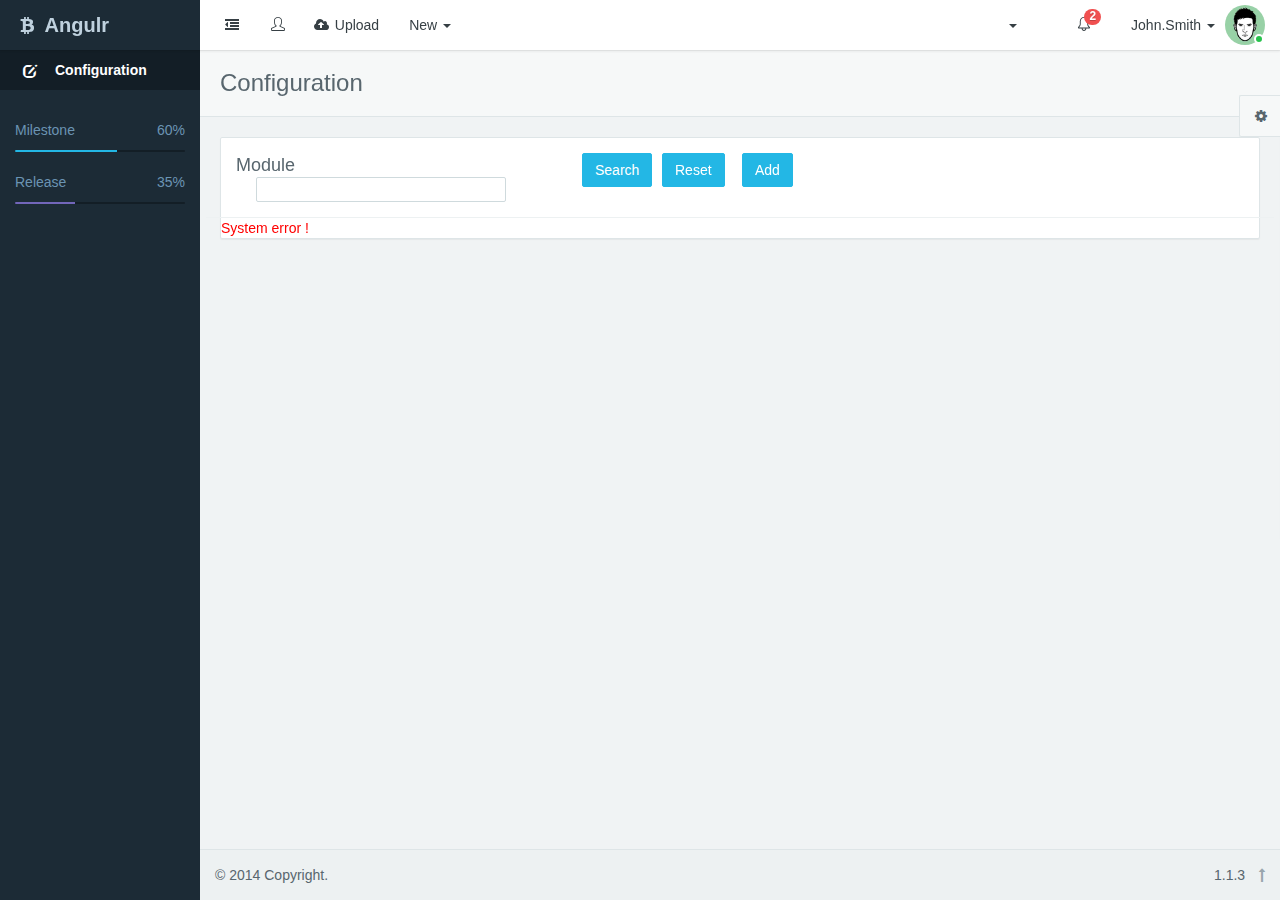
==== src/main/webapp/index.html @ 93724006 "初始化版本" ====
<!DOCTYPE html>
<html lang="en" data-ng-app="app">
<head>
    <meta charset="utf-8">
    <meta name="renderer" content="wekit|ie-comp|ie-stand">
    <meta http-equiv="X-UA-Compatible" content="IE=edge">
    <meta name="viewport" content="width=device-width, initial-scale=1">
    <title>MyApp | Angular Bootstrap SpringMVC</title>
    <link rel="stylesheet" href="css/bootstrap.min.css" media="all"/>
    <link rel="stylesheet" href="css/tm.pagination.css" media="all"/>
    <link rel="stylesheet" href="css/app.css" type="text/css"/>
    <link rel="stylesheet" href="css/simple-line-icons.css" type="text/css"/>
    <link rel="stylesheet" href="css/font-awesome.min.css" type="text/css"/>
</head>
<body>
<div class="app" id="app" ui-view></div>

<!-- router -->
<script src="js/lib/angular.min.js"></script>
<script src="js/lib/angular-ui-router.min.js"></script>
<script src="js/lib/jquery.min.js" type="text/javascript"></script>
<script src="js/lib/tm.pagination.js" type="text/javascript"></script>
<script src="js/lib/bootstrap.min.js" type="text/javascript"></script>
<script src="js/lib/ui-bootstrap-tpls.min.js" type="text/javascript"></script>


<!-- Controller for new OA-->
<script type="text/javascript" src="js/app.js"></script>
<script type="text/javascript" src="js/controller/appController.js"></script>
<script type="text/javascript" src="js/controller/configurationController.js"></script>
<script type="text/javascript" src="js/controller/loginController.js"></script>
</body>


</html>
---- src/main/webapp/css/tm.pagination.css ----
.page-list .pagination {
    float: left;
}

.page-list .pagination span {
    cursor: pointer;
}

.page-list .pagination .separate span {
    cursor: default;
    border-top: none;
    border-bottom: none;
}

.page-list .pagination .separate span:hover {
    background: none;
}

.page-list .page-total {
    float: left;
    margin: 25px 20px;
}

.page-list .page-total input, .page-list .page-total select {
    height: 26px;
    border: 1px solid #ddd;
}

.page-list .page-total input {
    width: 40px;
    padding-left: 3px;
}

.page-list .page-total select {
    width: 50px;
}
---- src/main/webapp/css/app.css ----
html {
  background-color: #f0f3f4;
}
body {
  font-family: "Source Sans Pro", "Helvetica Neue", Helvetica, Arial, sans-serif;
  font-size: 14px;
  color: #58666e;
  background-color: transparent;
  -webkit-font-smoothing: antialiased;
  line-height: 1.42857143;
}
*:focus {
  outline: 0 !important;
}
.h1,
.h2,
.h3,
.h4,
.h5,
.h6 {
  margin: 0;
}
a {
  color: #363f44;
  text-decoration: none;
  cursor: pointer;
}
a:hover,
a:focus {
  color: #141719;
  text-decoration: none;
}
label {
  font-weight: normal;
}
small,
.small {
  font-size: 13px;
}
.badge,
.label {
  font-weight: bold;
  text-shadow: 0 1px 0 rgba(0,0,0,0.2);
}
.badge.bg-light,
.label.bg-light {
  text-shadow: none;
}
.badge {
  background-color: #cfdadd;
}
.badge.up {
  position: relative;
  top: -10px;
  padding: 3px 6px;
  margin-left: -10px;
}
.badge-sm {
  font-size: 85%;
  padding: 2px 5px !important;
}
.label-sm {
  padding-top: 0;
  padding-bottom: 1px;
}
.badge-white {
  background-color: transparent;
  border: 1px solid rgba(255,255,255,0.35);
  padding: 2px 6px;
}
.badge-empty {
  background-color: transparent;
  border: 1px solid rgba(0,0,0,0.15);
  color: inherit;
}
blockquote {
  border-color: #dee5e7;
}
.caret-white {
  border-top-color: #fff;
  border-top-color: rgba(255,255,255,0.65);
}
a:hover .caret-white {
  border-top-color: #fff;
}
.thumbnail {
  border-color: #dee5e7;
}
.progress {
  background-color: #edf1f2;
}
.progress-xxs {
  height: 2px;
}
.progress-xs {
  height: 6px;
}
.progress-sm {
  height: 12px;
}
.progress-sm .progress-bar {
  font-size: 10px;
  line-height: 1em;
}
.progress,
.progress-bar {
  -webkit-box-shadow: none;
  box-shadow: none;
}
.progress-bar-primary {
  background-color: #7266ba;
}
.progress-bar-info {
  background-color: #23b7e5;
}
.progress-bar-success {
  background-color: #27c24c;
}
.progress-bar-warning {
  background-color: #fad733;
}
.progress-bar-danger {
  background-color: #f05050;
}
.progress-bar-black {
  background-color: #1c2b36;
}
.progress-bar-white {
  background-color: #fff;
}
.accordion-group,
.accordion-inner {
  border-color: #dee5e7;
  border-radius: 2px;
}
.alert {
  font-size: 13px;
  box-shadow: inset 0 1px 0 rgba(255,255,255,0.2);
}
.alert .close i {
  font-size: 12px;
  font-weight: normal;
  display: block;
}
.form-control {
  border-color: #cfdadd;
  border-radius: 2px;
}
.form-control,
.form-control:focus {
  -webkit-box-shadow: none;
  box-shadow: none;
}
.form-control:focus {
  border-color: #23b7e5;
}
.form-control-spin {
  position: absolute;
  z-index: 2;
  right: 10px;
  top: 50%;
  margin-top: -7px;
}
.input-lg {
  height: 45px;
}
.input-group-addon {
  border-color: #cfdadd;
  background-color: #edf1f2;
}
.list-group {
  border-radius: 2px;
}
.list-group.no-radius .list-group-item {
  border-radius: 0 !important;
}
.list-group.no-borders .list-group-item {
  border: none;
}
.list-group.no-border .list-group-item {
  border-width: 1px 0;
}
.list-group.no-bg .list-group-item {
  background-color: transparent;
}
.list-group-item {
  border-color: #e7ecee;
  padding-right: 15px;
}
a.list-group-item:hover,
a.list-group-item:focus {
  background-color: #f6f8f8;
}
.list-group-item.media {
  margin-top: 0;
}
.list-group-item.active {
  color: #fff;
  border-color: #23b7e5 !important;
  background-color: #23b7e5 !important;
}
.list-group-item.active .text-muted {
  color: #ace4f5 !important;
}
.list-group-item.active a {
  color: #fff;
}
.list-group-item.select {
  background-color: #f3f6f6;
}
.list-group-alt .list-group-item:nth-child(2n+2) {
  background-color: rgba(0,0,0,0.02) !important;
}
.list-group-lg .list-group-item {
  padding-top: 15px;
  padding-bottom: 15px;
}
.list-group-sm .list-group-item {
  padding: 6px 10px;
}
.list-group-sp .list-group-item {
  margin-bottom: 5px;
  border-radius: 3px;
}
.list-group-item > .badge {
  margin-right: 0;
}
.list-group-item > .fa-chevron-right {
  float: right;
  margin-top: 4px;
  margin-right: -5px;
}
.list-group-item > .fa-chevron-right + .badge {
  margin-right: 5px;
}
.nav-pills.no-radius > li > a {
  border-radius: 0;
}
.nav-pills > li.active > a {
  color: #fff !important;
  background-color: #23b7e5;
}
.nav-pills > li.active > a:hover,
.nav-pills > li.active > a:active {
  background-color: #19a9d5;
}
.nav > li > a:hover,
.nav > li > a:focus {
  background-color: #f6f8f8;
}
.nav.nav-lg > li > a {
  padding: 20px 20px;
}
.nav.nav-md > li > a {
  padding: 15px 15px;
}
.nav.nav-sm > li > a {
  padding: 8px 12px;
}
.nav.nav-xs > li > a {
  padding: 6px 10px;
}
.nav .open > a,
.nav .open > a:hover,
.nav .open > a:focus {
  background-color: #f6f8f8;
}
.nav-tabs {
  border-color: #dee5e7;
}
.nav-tabs > li > a {
  border-radius: 2px 2px 0 0;
  border-bottom-color: #dee5e7;
}
.nav-tabs > li:hover > a,
.nav-tabs > li.active > a,
.nav-tabs > li.active > a:hover {
  border-color: #dee5e7;
}
.nav-tabs > li.active > a {
  border-bottom-color: #fff !important;
}
.nav-tabs-alt .nav-tabs.nav-justified > li {
  display: table-cell;
  width: 1%;
}
.nav-tabs-alt .nav-tabs > li > a {
  border-radius: 0;
  border-color: transparent !important;
  background: transparent !important;
  border-bottom-color: #dee5e7 !important;
}
.nav-tabs-alt .nav-tabs > li.active > a {
  border-bottom-color: #23b7e5 !important;
}
.tab-container {
  margin-bottom: 15px;
}
.tab-container .tab-content {
  padding: 15px;
  background-color: #fff;
  border: 1px solid #dee5e7;
  border-top-width: 0;
  border-radius: 0 0 2px 2px;
}
.pagination > li > a {
  border-color: #dee5e7;
}
.pagination > li > a:hover,
.pagination > li > a:focus {
  border-color: #dee5e7;
  background-color: #edf1f2;
}
.panel {
  border-radius: 2px;
}
.panel .accordion-toggle {
  font-size: 14px;
  display: block;
  cursor: pointer;
}
.panel .list-group-item {
  border-color: #edf1f2;
}
.panel.no-borders {
  border-width: 0;
}
.panel.no-borders .panel-heading,
.panel.no-borders .panel-footer {
  border-width: 0;
}
.panel-heading {
  border-radius: 2px 2px 0 0;
}
.panel-default .panel-heading {
  background-color: #f6f8f8;
}
.panel-heading.no-border {
  margin: -1px -1px 0 -1px;
  border: none;
}
.panel-heading .nav {
  margin: -10px -15px;
}
.panel-heading .list-group {
  background: transparent;
}
.panel-footer {
  border-color: #edf1f2;
  border-radius: 0 0 2px 2px;
  background-color: #fff;
}
.panel-default {
  border-color: #dee5e7;
}
.panel-default > .panel-heading,
.panel-default > .panel-footer {
  border-color: #edf1f2;
}
.panel-group .panel-heading + .panel-collapse .panel-body {
  border-top: 1px solid #eaedef;
}
.table > tbody > tr > td,
.table > tfoot > tr > td {
  padding: 8px 15px;
  border-top: 1px solid #eaeff0;
}
.table > thead > tr > th {
  padding: 8px 15px;
  border-bottom: 1px solid #eaeff0;
}
.table-bordered {
  border-color: #eaeff0;
}
.table-bordered > tbody > tr > td {
  border-color: #eaeff0;
}
.table-bordered > thead > tr > th {
  border-color: #eaeff0;
}
.table-striped > tbody > tr:nth-child(odd) > td,
.table-striped > tbody > tr:nth-child(odd) > th {
  background-color: #fafbfc;
}
.table-striped > thead > th {
  background-color: #fafbfc;
  border-right: 1px solid #eaeff0;
}
.table-striped > thead > th:last-child {
  border-right: none;
}
.well,
pre {
  background-color: #edf1f2;
  border-color: #dee5e7;
}
.dropdown-menu {
  border-radius: 2px;
  -webkit-box-shadow: 0 2px 6px rgba(0,0,0,0.1);
  box-shadow: 0 2px 6px rgba(0,0,0,0.1);
  border: 1px solid #dee5e7;
  border: 1px solid rgba(0,0,0,0.1);
}
.dropdown-menu.pull-left {
  left: 100%;
}
.dropdown-menu > .panel {
  border: none;
  margin: -5px 0;
}
.dropdown-menu > li > a {
  padding: 5px 15px;
}
.dropdown-menu > li > a:hover,
.dropdown-menu > li > a:focus,
.dropdown-menu > .active > a,
.dropdown-menu > .active > a:hover,
.dropdown-menu > .active > a:focus {
  background-image: none;
  filter: none;
  background-color: #edf1f2 !important;
  color: #141719;
}
.dropdown-header {
  padding: 5px 15px;
}
.dropdown-submenu {
  position: relative;
}
.dropdown-submenu:hover > a,
.dropdown-submenu:focus > a {
  background-color: #edf1f2 !important;
  color: #58666e;
}
.dropdown-submenu:hover > .dropdown-menu,
.dropdown-submenu:focus > .dropdown-menu {
  display: block;
}
.dropdown-submenu.pull-left {
  float: none !important;
}
.dropdown-submenu.pull-left > .dropdown-menu {
  left: -100%;
  margin-left: 10px;
}
.dropdown-submenu .dropdown-menu {
  left: 100%;
  top: 0;
  margin-top: -6px;
  margin-left: -1px;
}
.dropup .dropdown-submenu > .dropdown-menu {
  top: auto;
  bottom: 0;
}
.btn-group > .btn {
  margin-left: -1px;
}
.col-lg-2-4 {
  position: relative;
  min-height: 1px;
  padding-left: 15px;
  padding-right: 15px;
}
.col-0 {
  clear: left;
}
.row.no-gutter {
  margin-left: 0;
  margin-right: 0;
}
.no-gutter [class*="col"] {
  padding: 0;
}
.row-sm {
  margin-left: -10px;
  margin-right: -10px;
}
.row-sm > div {
  padding-left: 10px;
  padding-right: 10px;
}
.modal-backdrop {
  background-color: #3a3f51;
}
.modal-backdrop.in {
  opacity: 0.8;
  filter: alpha(opacity=80);
}
.modal-over {
  left: 0;
  right: 0;
  top: 0;
  bottom: 0;
  position: fixed;
}
.modal-center {
  position: absolute;
  left: 50%;
  top: 50%;
}
html,
body {
  width: 100%;
  height: 100%;
}
body {
  overflow-x: hidden;
}
.app {
  height: auto;
  min-height: 100%;
  width: 100%;
  position: relative;
}
.app-header-fixed {
  padding-top: 50px;
}
.app-header-fixed .app-header {
  position: fixed;
  left: 0;
  top: 0;
  right: 0;
}
.app-header {
  z-index: 1025;
  border-radius: 0;
}
.app-aside {
  position: relative;
  float: left;
}
.app-aside:before {
  content: "";
  position: fixed;
  width: inherit;
  top: 0;
  bottom: 0;
  z-index: -1;
  background-color: inherit;
  border: inherit;
}
.app-aside-right {
  padding-bottom: 50px;
}
.app-content {
  height: 100%;
}
.app-content:before,
.app-content:after {
  content: " ";
  display: table;
}
.app-content:after {
  clear: both;
}
.app-content-full {
  position: absolute;
  left: 0;
  right: 0;
  top: 50px;
  bottom: 50px;
  height: auto;
  overflow-y: auto;
  -webkit-overflow-scrolling: touch;
}
.app-content-full .app-content-body {
  padding-bottom: 0;
}
.app-content-body {
  padding-bottom: 50px;
  float: left;
  width: 100%;
}
.app-footer {
  position: absolute;
  bottom: 0;
  left: 0;
  right: 0;
  z-index: 1005;
}
.hbox {
  display: table;
  table-layout: fixed;
  border-spacing: 0;
  width: 100%;
  height: 100%;
}
.hbox .col {
  display: table-cell;
  vertical-align: top;
  height: 100%;
  float: none;
}
.v-middle {
  vertical-align: middle !important;
}
.v-top {
  vertical-align: top !important;
}
.v-bottom {
  vertical-align: bottom !important;
}
.vbox {
  display: table;
  border-spacing: 0;
  position: relative;
  width: 100%;
  height: 100%;
  min-height: 240px;
}
.vbox .row-row {
  display: table-row;
  height: 100%;
}
.vbox .row-row .cell {
  position: relative;
  height: 100%;
  width: 100%;
  -webkit-overflow-scrolling: touch;
  overflow: auto;
}
.ie .vbox .row-row .cell {
  display: table-cell;
}
.vbox .row-row .cell .cell-inner {
  position: absolute;
  top: 0;
  bottom: 0;
  left: 0;
  right: 0;
}
.navbar {
  border-width: 0;
  border-radius: 0;
  margin: 0;
}
.navbar .navbar-form-sm {
  margin-top: 10px;
  margin-bottom: 10px;
}
.navbar-md {
  min-height: 60px;
}
.navbar-md .navbar-btn {
  margin-top: 13px;
}
.navbar-md .navbar-form {
  margin-top: 15px;
}
.navbar-md .navbar-nav > li > a {
  padding-top: 20px;
  padding-bottom: 20px;
}
.navbar-md .navbar-brand {
  line-height: 60px;
}
.navbar-header > button {
  text-decoration: none;
  line-height: 30px;
  font-size: 16px;
  padding: 10px 17px;
  border: none;
  background-color: transparent;
}
.navbar-brand {
  float: none;
  text-align: center;
  font-size: 20px;
  font-weight: 700;
  height: auto;
  line-height: 50px;
  display: inline-block;
  padding: 0 20px;
}
.navbar-brand:hover {
  text-decoration: none;
}
.navbar-brand img {
  max-height: 20px;
  margin-top: -4px;
  vertical-align: middle;
}
@media (min-width: 768px) {
  body.container {
    -webkit-box-shadow: 0 3px 60px rgba(0,0,0,0.3);
    box-shadow: 0 3px 60px rgba(0,0,0,0.3);
    border-left: 1px solid #c1ced2;
    border-right: 1px solid #c1ced2;
  }
  .app-aside,
  .navbar-header {
    width: 200px;
  }
  .app-content,
  .app-footer {
    margin-left: 200px;
  }
  .app-aside-right {
    position: absolute;
    top: 50px;
    bottom: 0;
    right: 0;
    z-index: 1000;
  }
  .visible-folded {
    display: none;
  }
  .app-aside-folded .hidden-folded {
    display: none !important;
  }
  .app-aside-folded .visible-folded {
    display: inherit;
  }
  .app-aside-folded .text-center-folded {
    text-align: center;
  }
  .app-aside-folded .pull-none-folded {
    float: none !important;
  }
  .app-aside-folded .w-auto-folded {
    width: auto;
  }
  .app-aside-folded .app-aside,
  .app-aside-folded .navbar-header {
    width: 60px;
  }
  .app-aside-folded .app-content,
  .app-aside-folded .app-footer {
    margin-left: 60px;
  }
  .app-aside-folded .app-header .navbar-brand {
    display: block;
    padding: 0;
  }
  .app-aside-fixed .app-header .navbar-header {
    position: fixed;
  }
  .app-aside-fixed .app-header .navbar-collapse {
    padding-left: 200px;
  }
  .app-aside-fixed .aside-wrap {
    position: fixed;
    overflow: hidden;
    top: 50px;
    left: 0;
    bottom: 0;
    width: 200px;
    z-index: 1000;
  }
  .app-aside-fixed .aside-wrap .navi-wrap {
    width: 217px;
    position: relative;
    height: 100%;
    overflow-x: hidden;
    overflow-y: scroll;
    -webkit-overflow-scrolling: touch;
  }
  .app-aside-fixed .aside-wrap .navi-wrap::-webkit-scrollbar {
    -webkit-appearance: none;
  }
  .app-aside-fixed .aside-wrap .navi-wrap::-webkit-scrollbar:vertical {
    width: 17px;
  }
  .smart .app-aside-fixed .aside-wrap .navi-wrap {
    width: 200px;
  }
  .app-aside-fixed.app-aside-folded .app-header .navbar-collapse {
    padding-left: 60px;
  }
  .app-aside-fixed.app-aside-folded .aside-wrap {
    width: 60px;
  }
  .app-aside-fixed.app-aside-folded .aside-wrap .navi-wrap {
    width: 77px;
  }
  .smart .app-aside-fixed.app-aside-folded .aside-wrap .navi-wrap {
    width: 60px;
  }
  .bg-auto:before {
    content: "";
    position: absolute;
    width: inherit;
    top: 0;
    bottom: 0;
    z-index: -2;
    background-color: inherit;
    border: inherit;
  }
  .bg-auto.bg-auto-left:before {
    left: 200px;
  }
  .app-aside-folded .bg-auto.bg-auto-left:before {
    left: 60px;
  }
  .bg-auto.bg-auto-right:before {
    right: 0;
  }
  .col.show {
    display: table-cell !important;
  }
}
@media (min-width: 768px) and (max-width: 991px) {
  .hbox-auto-sm {
    display: block;
  }
  .hbox-auto-sm > .col {
    width: auto;
    height: auto;
    display: block;
  }
  .hbox-auto-sm > .col.show {
    display: block !important;
  }
}
@media (max-width: 767px) {
  .app-aside {
    float: none;
  }
  .hbox-auto-xs {
    display: block;
  }
  .hbox-auto-xs > .col {
    width: auto;
    height: auto;
    display: block;
  }
  .navbar-nav {
    margin-top: 0;
    margin-bottom: 0;
  }
  .navbar-nav > li > a {
    box-shadow: 0 -1px 0 rgba(0,0,0,0.1);
  }
  .navbar-nav > li > a .up {
    top: 0;
  }
  .navbar-nav > li > a .avatar {
    width: 30px;
    margin-top: -5px;
  }
  .navbar-nav .open .dropdown-menu {
    background-color: #fff;
  }
  .navbar-form {
    box-shadow: 0 -1px 0 rgba(0,0,0,0.1);
    margin-top: 0 !important;
    margin-bottom: 0 !important;
  }
  .navbar-form .form-group {
    margin-bottom: 0;
  }
}
.nav-sub {
  opacity: 0;
  height: 0;
  overflow: hidden;
  margin-left: -20px;
  -webkit-transition: all .2s ease-in-out 0s;
  transition: all .2s ease-in-out 0s;
}
.active .nav-sub,
.app-aside-folded li:hover .nav-sub,
.app-aside-folded li:focus .nav-sub,
.app-aside-folded li:active .nav-sub {
  opacity: 1;
  margin-left: 0;
  height: auto !important;
  overflow: auto;
}
.nav-sub-header {
  display: none !important;
}
.nav-sub-header a {
  padding: 15px 20px;
}
.navi ul.nav li {
  display: block;
  position: relative;
}
.navi ul.nav li li a {
  padding-left: 55px;
}
.navi ul.nav li a {
  font-weight: normal;
  text-transform: none;
  display: block;
  padding: 10px 20px;
  position: relative;
  -webkit-transition: background-color .2s ease-in-out 0s;
  transition: background-color .2s ease-in-out 0s;
}
.navi ul.nav li a .badge,
.navi ul.nav li a .label {
  font-size: 11px;
  padding: 2px 5px;
  margin-top: 2px;
}
.navi ul.nav li a > i {
  margin: -10px -10px;
  line-height: 40px;
  width: 40px;
  float: left;
  margin-right: 5px;
  text-align: center;
  position: relative;
  overflow: hidden;
}
.navi ul.nav li a > i:before {
  position: relative;
  z-index: 2;
}
@media (min-width: 768px) {
  .app-aside-folded .nav-sub-header {
    display: block !important;
  }
  .app-aside-folded .nav-sub-header a {
    padding: 15px 20px !important;
  }
  .app-aside-folded .navi > ul > li > a {
    position: relative;
    padding: 0;
    font-size: 11px;
    text-align: center;
    height: 50px;
    border: none;
  }
  .app-aside-folded .navi > ul > li > a span {
    display: none;
  }
  .app-aside-folded .navi > ul > li > a span.pull-right {
    display: none !important;
  }
  .app-aside-folded .navi > ul > li > a i {
    width: auto;
    float: none;
    display: block;
    font-size: 16px;
    margin: 0;
    line-height: 50px;
    border: none !important;
    -webkit-transition: margin-top 0.2s;
    transition: margin-top 0.2s;
  }
  .app-aside-folded .navi > ul > li > a i b {
    left: 0 !important;
  }
  .app-aside-folded .navi > ul > li > a .badge,
  .app-aside-folded .navi > ul > li > a .label {
    position: absolute;
    right: 12px;
    top: 8px;
    z-index: 3;
  }
  .app-aside-folded .navi > ul ul {
    height: 0 !important;
    position: absolute;
    left: 100%;
    top: 0 !important;
    z-index: 1050;
    width: 200px;
    -webkit-box-shadow: 0 2px 6px rgba(0,0,0,0.1);
    box-shadow: 0 2px 6px rgba(0,0,0,0.1);
  }
  .app-aside-folded .navi li li a {
    padding-left: 20px !important;
  }
  .app-aside-folded.app-aside-fixed .app-aside > ul.nav {
    z-index: 1010;
    opacity: 1;
    height: auto;
    overflow: visible;
    overflow-y: auto;
    display: block;
    width: 260px;
    left: 80px;
    position: fixed;
    -webkit-overflow-scrolling: touch;
  }
  .app-aside-folded.app-aside-fixed .app-aside > ul.nav:before {
    content: "";
    width: 60px;
    height: 50px;
    position: absolute;
    left: -60px;
    top: 0;
  }
  .app-aside-folded.app-aside-fixed .app-aside > ul.nav a {
    padding-left: 20px !important;
    padding-right: 20px !important;
  }
}
@media (max-width: 767px) {
  .app {
    overflow-x: hidden;
  }
  .app-content {
    -webkit-transition: -webkit-transform 0.2s ease;
    -moz-transition: -moz-transform 0.2s ease;
    -o-transition: -o-transform 0.2s ease;
    transition: transform 0.2s ease;
  }
  .off-screen {
    position: absolute;
    top: 50px;
    bottom: 0;
    width: 75%;
    display: block !important;
    visibility: visible;
    overflow-x: hidden;
    overflow-y: auto;
    -webkit-overflow-scrolling: touch;
    z-index: 1010;
  }
  .off-screen + * {
    background-color: #f0f3f4;
    -webkit-transition: -webkit-transform 0.2s ease;
    -moz-transition: -moz-transform 0.2s ease;
    -o-transition: -o-transform 0.2s ease;
    transition: transform 0.2s ease;
    -webkit-backface-visibility: hidden;
    -moz-backface-visibility: hidden;
    backface-visibility: hidden;
    -webkit-transform: translate3d(75%,0px,0px);
    transform: translate3d(75%,0px,0px);
    overflow: hidden;
    position: absolute;
    width: 100%;
    top: 0;
    bottom: 0;
    left: 0;
    right: 0;
    z-index: 1015;
    padding-top: 50px;
  }
  .off-screen + * .off-screen-toggle {
    display: block !important;
    position: absolute;
    left: 0;
    right: 0;
    top: 0;
    bottom: 0;
    z-index: 1020;
  }
  .off-screen.pull-right {
    right: 0;
  }
  .off-screen.pull-right + * {
    -webkit-transform: translate3d(-75%,0px,0px);
    transform: translate3d(-75%,0px,0px);
  }
}
.arrow {
  border-width: 9px;
  z-index: 10;
}
.arrow,
.arrow:after {
  position: absolute;
  display: block;
  width: 0;
  height: 0;
  border-color: transparent;
  border-style: solid;
}
.arrow:after {
  border-width: 8px;
  content: "";
}
.arrow.top {
  left: 50%;
  margin-left: -9px;
  border-top-width: 0;
  border-bottom-color: rgba(0,0,0,0.1);
  top: -9px;
}
.arrow.top:after {
  top: 1px;
  margin-left: -8px;
  border-top-width: 0;
  border-bottom-color: #fff;
}
.arrow.top.arrow-primary:after {
  border-bottom-color: #7266ba;
}
.arrow.top.arrow-info:after {
  border-bottom-color: #23b7e5;
}
.arrow.top.arrow-success:after {
  border-bottom-color: #27c24c;
}
.arrow.top.arrow-danger:after {
  border-bottom-color: #f05050;
}
.arrow.top.arrow-warning:after {
  border-bottom-color: #fad733;
}
.arrow.top.arrow-light:after {
  border-bottom-color: #edf1f2;
}
.arrow.top.arrow-dark:after {
  border-bottom-color: #3a3f51;
}
.arrow.top.arrow-black:after {
  border-bottom-color: #1c2b36;
}
.arrow.right {
  top: 50%;
  right: -9px;
  margin-top: -9px;
  border-right-width: 0;
  border-left-color: rgba(0,0,0,0.1);
}
.arrow.right:after {
  right: 1px;
  bottom: -8px;
  border-right-width: 0;
  border-left-color: #fff;
}
.arrow.right.arrow-primary:after {
  border-left-color: #7266ba;
}
.arrow.right.arrow-info:after {
  border-left-color: #23b7e5;
}
.arrow.right.arrow-success:after {
  border-left-color: #27c24c;
}
.arrow.right.arrow-danger:after {
  border-left-color: #f05050;
}
.arrow.right.arrow-warning:after {
  border-left-color: #fad733;
}
.arrow.right.arrow-light:after {
  border-left-color: #edf1f2;
}
.arrow.right.arrow-dark:after {
  border-left-color: #3a3f51;
}
.arrow.right.arrow-black:after {
  border-left-color: #1c2b36;
}
.arrow.bottom {
  left: 50%;
  bottom: -9px;
  margin-left: -9px;
  border-bottom-width: 0;
  border-top-color: rgba(0,0,0,0.1);
}
.arrow.bottom:after {
  bottom: 1px;
  margin-left: -8px;
  border-bottom-width: 0;
  border-top-color: #fff;
}
.arrow.bottom.arrow-primary:after {
  border-top-color: #7266ba;
}
.arrow.bottom.arrow-info:after {
  border-top-color: #23b7e5;
}
.arrow.bottom.arrow-success:after {
  border-top-color: #27c24c;
}
.arrow.bottom.arrow-danger:after {
  border-top-color: #f05050;
}
.arrow.bottom.arrow-warning:after {
  border-top-color: #fad733;
}
.arrow.bottom.arrow-light:after {
  border-top-color: #edf1f2;
}
.arrow.bottom.arrow-dark:after {
  border-top-color: #3a3f51;
}
.arrow.bottom.arrow-black:after {
  border-top-color: #1c2b36;
}
.arrow.left {
  top: 50%;
  left: -9px;
  margin-top: -9px;
  border-left-width: 0;
  border-right-color: rgba(0,0,0,0.1);
}
.arrow.left:after {
  left: 1px;
  bottom: -8px;
  border-left-width: 0;
  border-right-color: #fff;
}
.arrow.left.arrow-primary:after {
  border-right-color: #7266ba;
}
.arrow.left.arrow-info:after {
  border-right-color: #23b7e5;
}
.arrow.left.arrow-success:after {
  border-right-color: #27c24c;
}
.arrow.left.arrow-danger:after {
  border-right-color: #f05050;
}
.arrow.left.arrow-warning:after {
  border-right-color: #fad733;
}
.arrow.left.arrow-light:after {
  border-right-color: #edf1f2;
}
.arrow.left.arrow-dark:after {
  border-right-color: #3a3f51;
}
.arrow.left.arrow-black:after {
  border-right-color: #1c2b36;
}
.arrow.pull-left {
  left: 19px;
}
.arrow.pull-right {
  left: auto;
  right: 19px;
}
.arrow.pull-up {
  top: 19px;
}
.arrow.pull-down {
  top: auto;
  bottom: 19px;
}
.btn {
  font-weight: 500;
  border-radius: 2px;
  outline: 0 !important;
}
.btn-link {
  color: #58666e;
}
.btn-link.active {
  webkit-box-shadow: none;
  box-shadow: none;
}
.btn-default {
  color: #58666e !important;
  background-color: #fcfdfd;
  border-color: #dee5e7;
  background-color: #fff;
  border-bottom-color: #d8e1e3;
  -webkit-box-shadow: 0 1px 1px rgba(90,90,90,0.1);
  box-shadow: 0 1px 1px rgba(90,90,90,0.1);
}
.btn-default:hover,
.btn-default:focus,
.btn-default:active,
.btn-default.active,
.open .dropdown-toggle.btn-default {
  color: #58666e !important;
  background-color: #edf1f2;
  border-color: #c7d3d6;
}
.btn-default:active,
.btn-default.active,
.open .dropdown-toggle.btn-default {
  background-image: none;
}
.btn-default.disabled,
.btn-default.disabled:hover,
.btn-default.disabled:focus,
.btn-default.disabled:active,
.btn-default.disabled.active,
.btn-default[disabled],
.btn-default[disabled]:hover,
.btn-default[disabled]:focus,
.btn-default[disabled]:active,
.btn-default[disabled].active,
fieldset[disabled] .btn-default,
fieldset[disabled] .btn-default:hover,
fieldset[disabled] .btn-default:focus,
fieldset[disabled] .btn-default:active,
fieldset[disabled] .btn-default.active {
  background-color: #fcfdfd;
  border-color: #dee5e7;
}
.btn-default.btn-bg {
  border-color: rgba(0,0,0,0.1);
  background-clip: padding-box;
}
.btn-primary {
  color: #fff !important;
  background-color: #7266ba;
  border-color: #7266ba;
}
.btn-primary:hover,
.btn-primary:focus,
.btn-primary:active,
.btn-primary.active,
.open .dropdown-toggle.btn-primary {
  color: #fff !important;
  background-color: #6254b2;
  border-color: #5a4daa;
}
.btn-primary:active,
.btn-primary.active,
.open .dropdown-toggle.btn-primary {
  background-image: none;
}
.btn-primary.disabled,
.btn-primary.disabled:hover,
.btn-primary.disabled:focus,
.btn-primary.disabled:active,
.btn-primary.disabled.active,
.btn-primary[disabled],
.btn-primary[disabled]:hover,
.btn-primary[disabled]:focus,
.btn-primary[disabled]:active,
.btn-primary[disabled].active,
fieldset[disabled] .btn-primary,
fieldset[disabled] .btn-primary:hover,
fieldset[disabled] .btn-primary:focus,
fieldset[disabled] .btn-primary:active,
fieldset[disabled] .btn-primary.active {
  background-color: #7266ba;
  border-color: #7266ba;
}
.btn-success {
  color: #fff !important;
  background-color: #27c24c;
  border-color: #27c24c;
}
.btn-success:hover,
.btn-success:focus,
.btn-success:active,
.btn-success.active,
.open .dropdown-toggle.btn-success {
  color: #fff !important;
  background-color: #23ad44;
  border-color: #20a03f;
}
.btn-success:active,
.btn-success.active,
.open .dropdown-toggle.btn-success {
  background-image: none;
}
.btn-success.disabled,
.btn-success.disabled:hover,
.btn-success.disabled:focus,
.btn-success.disabled:active,
.btn-success.disabled.active,
.btn-success[disabled],
.btn-success[disabled]:hover,
.btn-success[disabled]:focus,
.btn-success[disabled]:active,
.btn-success[disabled].active,
fieldset[disabled] .btn-success,
fieldset[disabled] .btn-success:hover,
fieldset[disabled] .btn-success:focus,
fieldset[disabled] .btn-success:active,
fieldset[disabled] .btn-success.active {
  background-color: #27c24c;
  border-color: #27c24c;
}
.btn-info {
  color: #fff !important;
  background-color: #23b7e5;
  border-color: #23b7e5;
}
.btn-info:hover,
.btn-info:focus,
.btn-info:active,
.btn-info.active,
.open .dropdown-toggle.btn-info {
  color: #fff !important;
  background-color: #19a9d5;
  border-color: #189ec8;
}
.btn-info:active,
.btn-info.active,
.open .dropdown-toggle.btn-info {
  background-image: none;
}
.btn-info.disabled,
.btn-info.disabled:hover,
.btn-info.disabled:focus,
.btn-info.disabled:active,
.btn-info.disabled.active,
.btn-info[disabled],
.btn-info[disabled]:hover,
.btn-info[disabled]:focus,
.btn-info[disabled]:active,
.btn-info[disabled].active,
fieldset[disabled] .btn-info,
fieldset[disabled] .btn-info:hover,
fieldset[disabled] .btn-info:focus,
fieldset[disabled] .btn-info:active,
fieldset[disabled] .btn-info.active {
  background-color: #23b7e5;
  border-color: #23b7e5;
}
.btn-warning {
  color: #fff !important;
  background-color: #fad733;
  border-color: #fad733;
}
.btn-warning:hover,
.btn-warning:focus,
.btn-warning:active,
.btn-warning.active,
.open .dropdown-toggle.btn-warning {
  color: #fff !important;
  background-color: #f9d21a;
  border-color: #f9cf0b;
}
.btn-warning:active,
.btn-warning.active,
.open .dropdown-toggle.btn-warning {
  background-image: none;
}
.btn-warning.disabled,
.btn-warning.disabled:hover,
.btn-warning.disabled:focus,
.btn-warning.disabled:active,
.btn-warning.disabled.active,
.btn-warning[disabled],
.btn-warning[disabled]:hover,
.btn-warning[disabled]:focus,
.btn-warning[disabled]:active,
.btn-warning[disabled].active,
fieldset[disabled] .btn-warning,
fieldset[disabled] .btn-warning:hover,
fieldset[disabled] .btn-warning:focus,
fieldset[disabled] .btn-warning:active,
fieldset[disabled] .btn-warning.active {
  background-color: #fad733;
  border-color: #fad733;
}
.btn-danger {
  color: #fff !important;
  background-color: #f05050;
  border-color: #f05050;
}
.btn-danger:hover,
.btn-danger:focus,
.btn-danger:active,
.btn-danger.active,
.open .dropdown-toggle.btn-danger {
  color: #fff !important;
  background-color: #ee3939;
  border-color: #ed2a2a;
}
.btn-danger:active,
.btn-danger.active,
.open .dropdown-toggle.btn-danger {
  background-image: none;
}
.btn-danger.disabled,
.btn-danger.disabled:hover,
.btn-danger.disabled:focus,
.btn-danger.disabled:active,
.btn-danger.disabled.active,
.btn-danger[disabled],
.btn-danger[disabled]:hover,
.btn-danger[disabled]:focus,
.btn-danger[disabled]:active,
.btn-danger[disabled].active,
fieldset[disabled] .btn-danger,
fieldset[disabled] .btn-danger:hover,
fieldset[disabled] .btn-danger:focus,
fieldset[disabled] .btn-danger:active,
fieldset[disabled] .btn-danger.active {
  background-color: #f05050;
  border-color: #f05050;
}
.btn-dark {
  color: #fff !important;
  background-color: #3a3f51;
  border-color: #3a3f51;
}
.btn-dark:hover,
.btn-dark:focus,
.btn-dark:active,
.btn-dark.active,
.open .dropdown-toggle.btn-dark {
  color: #fff !important;
  background-color: #2f3342;
  border-color: #292d39;
}
.btn-dark:active,
.btn-dark.active,
.open .dropdown-toggle.btn-dark {
  background-image: none;
}
.btn-dark.disabled,
.btn-dark.disabled:hover,
.btn-dark.disabled:focus,
.btn-dark.disabled:active,
.btn-dark.disabled.active,
.btn-dark[disabled],
.btn-dark[disabled]:hover,
.btn-dark[disabled]:focus,
.btn-dark[disabled]:active,
.btn-dark[disabled].active,
fieldset[disabled] .btn-dark,
fieldset[disabled] .btn-dark:hover,
fieldset[disabled] .btn-dark:focus,
fieldset[disabled] .btn-dark:active,
fieldset[disabled] .btn-dark.active {
  background-color: #3a3f51;
  border-color: #3a3f51;
}
.btn-black {
  color: #fff !important;
  background-color: #1c2b36;
  border-color: #1c2b36;
}
.btn-black:hover,
.btn-black:focus,
.btn-black:active,
.btn-black.active,
.open .dropdown-toggle.btn-black {
  color: #fff !important;
  background-color: #131e25;
  border-color: #0e161b;
}
.btn-black:active,
.btn-black.active,
.open .dropdown-toggle.btn-black {
  background-image: none;
}
.btn-black.disabled,
.btn-black.disabled:hover,
.btn-black.disabled:focus,
.btn-black.disabled:active,
.btn-black.disabled.active,
.btn-black[disabled],
.btn-black[disabled]:hover,
.btn-black[disabled]:focus,
.btn-black[disabled]:active,
.btn-black[disabled].active,
fieldset[disabled] .btn-black,
fieldset[disabled] .btn-black:hover,
fieldset[disabled] .btn-black:focus,
fieldset[disabled] .btn-black:active,
fieldset[disabled] .btn-black.active {
  background-color: #1c2b36;
  border-color: #1c2b36;
}
.btn-icon {
  padding: 0 !important;
  text-align: center;
  width: 34px;
  height: 34px;
}
.btn-icon i {
  top: -1px;
  position: relative;
  line-height: 34px;
}
.btn-icon.btn-sm {
  width: 30px;
  height: 30px;
}
.btn-icon.btn-sm i {
  line-height: 30px;
}
.btn-icon.btn-lg {
  width: 45px;
  height: 45px;
}
.btn-icon.btn-lg i {
  line-height: 45px;
}
.btn-rounded {
  border-radius: 50px;
  padding-left: 15px;
  padding-right: 15px;
}
.btn-rounded.btn-lg {
  padding-left: 25px;
  padding-right: 25px;
}
.btn > i.pull-left,
.btn > i.pull-right {
  line-height: 1.42857143;
}
.btn-block {
  padding-left: 12px;
  padding-right: 12px;
}
.btn-group-vertical > .btn:first-child:not(:last-child) {
  border-top-right-radius: 2px;
}
.btn-group-vertical > .btn:last-child:not(:first-child) {
  border-bottom-left-radius: 2px;
}
.btn-addon i {
  margin: -7px -12px;
  margin-right: 12px;
  background-color: rgba(0,0,0,0.1);
  width: 34px;
  height: 34px;
  line-height: 34px;
  text-align: center;
  float: left;
  position: relative;
  border-radius: 2px 0 0 2px;
}
.btn-addon i.pull-right {
  margin-right: -12px;
  margin-left: 12px;
  border-radius: 0 2px 2px 0;
}
.btn-addon.btn-sm i {
  margin: -6px -10px;
  margin-right: 10px;
  width: 30px;
  height: 30px;
  line-height: 30px;
}
.btn-addon.btn-sm i.pull-right {
  margin-right: -10px;
  margin-left: 10px;
}
.btn-addon.btn-lg i {
  margin: -11px -16px;
  margin-right: 16px;
  width: 45px;
  height: 45px;
  line-height: 45px;
}
.btn-addon.btn-lg i.pull-right {
  margin-right: -16px;
  margin-left: 16px;
}
.btn-addon.btn-default i {
  background-color: transparent;
  border-right: 1px solid #dee5e7;
}
.list-icon i {
  font-size: 14px;
  width: 40px;
  vertical-align: middle;
  margin: 0;
  display: inline-block;
  text-align: center;
  -webkit-transition: font-size .2s;
  transition: font-size .2s;
}
.list-icon div {
  line-height: 40px;
  white-space: nowrap;
}
.list-icon div:hover i {
  font-size: 26px;
}
.settings {
  z-index: 1000;
  position: fixed;
  top: 95px;
  right: -240px;
  width: 240px;
  -webkit-transition: right 0.2s;
  transition: right 0.2s;
}
.settings.active {
  right: -1px;
}
.settings > .btn {
  background: #f6f8f8 !important;
  border-right-width: 0;
  border-color: #dee5e7;
  position: absolute;
  left: -42px;
  top: -1px;
  padding: 10px 15px;
}
.settings .i-checks span b {
  width: 50%;
  height: 20px;
  display: inline-block;
  float: left;
}
.settings .i-checks span b.header {
  height: 10px;
}
.streamline {
  position: relative;
  border-color: #dee5e7;
}
.streamline .sl-item:after,
.streamline:after {
  content: '';
  position: absolute;
  background-color: #fff;
  border-color: inherit;
  border-width: 1px;
  border-style: solid;
  border-radius: 10px;
  width: 9px;
  height: 9px;
  margin-left: -5px;
  bottom: 0;
  left: 0;
}
.sl-item {
  border-color: #dee5e7;
  position: relative;
  padding-bottom: 1px;
}
.sl-item:before,
.sl-item:after {
  content: " ";
  display: table;
}
.sl-item:after {
  clear: both;
}
.sl-item:after {
  top: 6px;
  bottom: auto;
}
.sl-item.b-l {
  margin-left: -1px;
}
.timeline {
  margin: 0;
  padding: 0;
}
.tl-item {
  display: block;
}
.tl-item:before,
.tl-item:after {
  content: " ";
  display: table;
}
.tl-item:after {
  clear: both;
}
.visible-left {
  display: none;
}
.tl-wrap {
  display: block;
  margin-left: 6em;
  padding: 15px 0 15px 20px;
  border-style: solid;
  border-color: #dee5e7;
  border-width: 0 0 0 4px;
}
.tl-wrap:before,
.tl-wrap:after {
  content: " ";
  display: table;
}
.tl-wrap:after {
  clear: both;
}
.tl-wrap:before {
  position: relative;
  content: "";
  float: left;
  top: 15px;
  margin-left: -27px;
  width: 10px;
  height: 10px;
  border-color: inherit;
  border-width: 3px;
  border-radius: 50%;
  border-style: solid;
  background: #edf1f2;
  box-shadow: 0 0 0 4px #f0f3f4;
}
.tl-wrap:hover:before {
  background: transparent;
  border-color: #fff;
}
.tl-date {
  position: relative;
  top: 10px;
  float: left;
  margin-left: -7.5em;
  display: block;
  width: 4.5em;
  text-align: right;
}
.tl-content {
  display: inline-block;
  position: relative;
  padding-top: 10px;
  padding-bottom: 10px;
}
.tl-content.block {
  display: block;
  width: 100%;
}
.tl-content.panel {
  margin-bottom: 0;
}
.tl-header {
  display: block;
  width: 12em;
  text-align: center;
  margin-left: 2px;
}
.timeline-center .tl-item {
  margin-left: 50%;
}
.timeline-center .tl-item .tl-wrap {
  margin-left: -2px;
}
.timeline-center .tl-header {
  width: auto;
  margin: 0;
}
.timeline-center .tl-left {
  margin-left: 0;
  margin-right: 50%;
}
.timeline-center .tl-left .hidden-left {
  display: none !important;
}
.timeline-center .tl-left .visible-left {
  display: inherit;
}
.timeline-center .tl-left .tl-wrap {
  float: right;
  margin-right: -2px;
  border-left-width: 0;
  border-right-width: 4px;
  padding-left: 0;
  padding-right: 20px;
}
.timeline-center .tl-left .tl-wrap:before {
  float: right;
  margin-left: 0;
  margin-right: -27px;
}
.timeline-center .tl-left .tl-date {
  float: right;
  margin-left: 0;
  margin-right: -8.5em;
  text-align: left;
}
.i-switch {
  cursor: pointer;
  position: relative;
  display: inline-block;
  width: 35px;
  height: 20px;
  border-radius: 30px;
  background-color: #27c24c;
  margin: 0;
}
.i-switch input {
  position: absolute;
  opacity: 0;
  filter: alpha(opacity=0);
}
.i-switch input:checked + i:before {
  top: 50%;
  bottom: 50%;
  left: 50%;
  right: 5px;
  border-width: 0;
  border-radius: 5px;
}
.i-switch input:checked + i:after {
  margin-left: 16px;
}
.i-switch i:before {
  content: "";
  position: absolute;
  top: -1px;
  bottom: -1px;
  left: -1px;
  right: -1px;
  background-color: #fff;
  border: 1px solid #f0f0f0;
  border-radius: 30px;
  -webkit-transition: all 0.2s;
  transition: all 0.2s;
}
.i-switch i:after {
  content: "";
  position: absolute;
  background-color: #fff;
  width: 18px;
  top: 1px;
  bottom: 1px;
  border-radius: 50%;
  -webkit-box-shadow: 1px 1px 3px rgba(0,0,0,0.25);
  box-shadow: 1px 1px 3px rgba(0,0,0,0.25);
  -webkit-transition: margin-left 0.3s;
  transition: margin-left 0.3s;
}
.i-switch-md {
  width: 40px;
  height: 24px;
}
.i-switch-md input:checked + i:after {
  margin-left: 17px;
}
.i-switch-md i:after {
  width: 22px;
}
.i-switch-lg {
  width: 50px;
  height: 30px;
}
.i-switch-lg input:checked + i:after {
  margin-left: 21px;
}
.i-switch-lg i:after {
  width: 28px;
}
.i-checks {
  padding-left: 20px;
  cursor: pointer;
}
.i-checks input {
  opacity: 0;
  position: absolute;
  margin-left: -20px;
}
.i-checks input:checked + i {
  border-color: #23b7e5;
}
.i-checks input:checked + i:before {
  left: 4px;
  top: 4px;
  width: 10px;
  height: 10px;
  background-color: #23b7e5;
}
.i-checks input:checked + span .active {
  display: inherit;
}
.i-checks input[type="radio"] + i,
.i-checks input[type="radio"] + i:before {
  border-radius: 50%;
}
.i-checks input[disabled] + i,
fieldset[disabled] .i-checks input + i {
  border-color: #dee5e7;
}
.i-checks input[disabled] + i:before,
fieldset[disabled] .i-checks input + i:before {
  background-color: #dee5e7;
}
.i-checks > i {
  width: 20px;
  height: 20px;
  line-height: 1;
  border: 1px solid #cfdadd;
  background-color: #fff;
  margin-left: -20px;
  margin-top: -2px;
  display: inline-block;
  vertical-align: middle;
  margin-right: 4px;
  position: relative;
}
.i-checks > i:before {
  content: "";
  position: absolute;
  left: 10px;
  top: 10px;
  width: 0px;
  height: 0px;
  background-color: transparent;
  -webkit-transition: all 0.2s;
  transition: all 0.2s;
}
.i-checks > span {
  margin-left: -20px;
}
.i-checks > span .active {
  display: none;
}
.datepicker {
  margin: 0 5px;
}
.datepicker .btn-default {
  border-width: 0;
  box-shadow: none;
}
.datepicker .btn[disabled] {
  opacity: 0.4;
}
.datepicker .btn-info .text-info {
  color: #fff !important;
}
.jqstooltip {
  background-color: rgba(0,0,0,0.8) !important;
  border: solid 1px #000 !important;
  -webkit-border-radius: 3px;
  -moz-border-radius: 3px;
  border-radius: 3px;
  padding: 5px 10px !important;
  -webkit-box-sizing: content-box;
  -moz-box-sizing: content-box;
  box-sizing: content-box;
}
.easyPieChart {
  position: relative;
  text-align: center;
}
.easyPieChart > div {
  position: relative;
  z-index: 1;
}
.easyPieChart > div .text {
  position: absolute;
  width: 100%;
  top: 60%;
  line-height: 1;
}
.easyPieChart > div img {
  margin-top: -4px;
}
.easyPieChart canvas {
  position: absolute;
  top: 0;
  left: 0;
  z-index: 0;
}
#flotTip {
  padding: 4px 10px;
  background-color: rgba(0,0,0,0.8);
  border: solid 1px #000 !important;
  z-index: 100;
  font-size: 12px;
  color: #fff;
  -webkit-border-radius: 3px;
  -moz-border-radius: 3px;
  border-radius: 3px;
}
.legendColorBox > div {
  border: none !important;
  margin: 5px;
}
.legendColorBox > div > div {
  border-radius: 10px;
}
.sortable-placeholder {
  list-style: none;
  border: 1px dashed #CCC;
  min-height: 50px;
  margin-bottom: 5px;
}
.item {
  position: relative;
}
.item .top {
  position: absolute;
  top: 0;
  left: 0;
}
.item .bottom {
  position: absolute;
  bottom: 0;
  left: 0;
}
.item .center {
  position: absolute;
  top: 50%;
}
.item-overlay {
  display: none;
  position: absolute;
  top: 0;
  right: 0;
  bottom: 0;
  left: 0;
}
.item-overlay.active,
.item:hover .item-overlay {
  display: block;
}
.form-validation .form-control.ng-dirty. {
  border-color: #f05050;
}
.form-validation .form-control.ng-dirty.ng-valid,
.form-validation .form-control.ng-dirty.ng-valid:focus {
  border-color: #27c24c;
}
.form-validation .i-checks ..ng-dirty + i {
  border-color: #f05050;
}
.ng-animate .bg-auto:before {
  display: none;
}
[ui-view].ng-leave {
  display: none;
}
[ui-view].ng-leave.smooth {
  display: block;
}
.smooth.ng-animate {
  position: absolute;
  width: 100%;
  height: 100%;
  overflow: hidden;
}
.fade-in-right-big.ng-enter {
  -webkit-animation: fadeInRightBig 0.5s;
  animation: fadeInRightBig 0.5s;
}
.fade-in-right-big.ng-leave {
  -webkit-animation: fadeOutLeftBig 0.5s;
  animation: fadeOutLeftBig 0.5s;
}
.fade-in-left-big.ng-enter {
  -webkit-animation: fadeInLeftBig 0.5s;
  animation: fadeInLeftBig 0.5s;
}
.fade-in-left-big.ng-leave {
  -webkit-animation: fadeOutRightBig 0.5s;
  animation: fadeOutRightBig 0.5s;
}
.fade-in-up-big.ng-enter {
  -webkit-animation: fadeInUpBig 0.5s;
  animation: fadeInUpBig 0.5s;
}
.fade-in-up-big.ng-leave {
  -webkit-animation: fadeOutUpBig 0.5s;
  animation: fadeOutUpBig 0.5s;
}
.fade-in-down-big.ng-enter {
  -webkit-animation: fadeInDownBig 0.5s;
  animation: fadeInDownBig 0.5s;
}
.fade-in-down-big.ng-leave {
  -webkit-animation: fadeOutDownBig 0.5s;
  animation: fadeOutDownBig 0.5s;
}
.fade-in.ng-enter {
  -webkit-animation: fadeIn 0.5s;
  animation: fadeIn 0.5s;
}
.fade-in.ng-leave {
  -webkit-animation: fadeOut 0.5s;
  animation: fadeOut 0.5s;
}
.fade-in-right.ng-enter {
  -webkit-animation: fadeInRight 0.5s;
  animation: fadeInRight 0.5s;
}
.fade-in-right.ng-leave {
  -webkit-animation: fadeOutLeft 0.5s;
  animation: fadeOutLeft 0.5s;
}
.fade-in-left.ng-enter {
  -webkit-animation: fadeInLeft 0.5s;
  animation: fadeInLeft 0.5s;
}
.fade-in-left.ng-leave {
  -webkit-animation: fadeOutRight 0.5s;
  animation: fadeOutRight 0.5s;
}
.fade-in-up.ng-enter {
  -webkit-animation: fadeInUp 0.5s;
  animation: fadeInUp 0.5s;
}
.fade-in-up.ng-leave {
  -webkit-animation: fadeOutUp 0.5s;
  animation: fadeOutUp 0.5s;
}
.fade-in-down.ng-enter {
  -webkit-animation: fadeInDown 0.5s;
  animation: fadeInDown 0.5s;
}
.fade-in-down.ng-leave {
  -webkit-animation: fadeOutDown 0.5s;
  animation: fadeOutDown 0.5s;
}
.bg-gd {
  background-image: -webkit-gradient(linear,left 0,left 100%,from(rgba(40,50,60,0)),to(rgba(40,50,60,0.075)));
  background-image: -webkit-linear-gradient(top,rgba(40,50,60,0),0,rgba(40,50,60,0.075),100%);
  background-image: -moz-linear-gradient(top,rgba(40,50,60,0) 0,rgba(40,50,60,0.075) 100%);
  background-image: linear-gradient(to bottom,rgba(40,50,60,0) 0,rgba(40,50,60,0.075) 100%);
  background-repeat: repeat-x;
  filter: progid:DXImageTransform.Microsoft.gradient(startColorstr='#0028323c', endColorstr='#1328323c', GradientType=0);
  filter: none;
}
.bg-gd-dk {
  background-image: -webkit-gradient(linear,left 10%,left 100%,from(rgba(40,50,60,0)),to(rgba(40,50,60,0.5)));
  background-image: -webkit-linear-gradient(top,rgba(40,50,60,0),10%,rgba(40,50,60,0.5),100%);
  background-image: -moz-linear-gradient(top,rgba(40,50,60,0) 10%,rgba(40,50,60,0.5) 100%);
  background-image: linear-gradient(to bottom,rgba(40,50,60,0) 10%,rgba(40,50,60,0.5) 100%);
  background-repeat: repeat-x;
  filter: progid:DXImageTransform.Microsoft.gradient(startColorstr='#0028323c', endColorstr='#7f28323c', GradientType=0);
  filter: none;
}
.bg-white-opacity {
  background-color: rgba(255,255,255,0.5);
}
.bg-black-opacity {
  background-color: rgba(32,43,54,0.5);
}
.bg-light {
  background-color: #edf1f2;
  color: #58666e;
}
.bg-light.lt,
.bg-light .lt {
  background-color: #f3f5f6;
}
.bg-light.lter,
.bg-light .lter {
  background-color: #f6f8f8;
}
.bg-light.dk,
.bg-light .dk {
  background-color: #e4eaec;
}
.bg-light.dker,
.bg-light .dker {
  background-color: #dde6e9;
}
.bg-light.bg,
.bg-light .bg {
  background-color: #edf1f2;
}
.bg-dark {
  background-color: #3a3f51;
  color: #9ea4b9;
}
.bg-dark.lt,
.bg-dark .lt {
  background-color: #474c5e;
}
.bg-dark.lter,
.bg-dark .lter {
  background-color: #54596a;
}
.bg-dark.dk,
.bg-dark .dk {
  background-color: #2e3344;
}
.bg-dark.dker,
.bg-dark .dker {
  background-color: #232735;
}
.bg-dark.bg,
.bg-dark .bg {
  background-color: #3a3f51;
}
.bg-dark a {
  color: #bbc0cf;
}
.bg-dark a:hover {
  color: #fff;
}
.bg-dark a.list-group-item:hover,
.bg-dark a.list-group-item:focus {
  background-color: inherit;
}
.bg-dark .nav > li:hover > a,
.bg-dark .nav > li:focus > a,
.bg-dark .nav > li.active > a {
  color: #fff;
  background-color: #2e3344;
}
.bg-dark .nav > li > a {
  color: #adb2c4;
}
.bg-dark .nav > li > a:hover,
.bg-dark .nav > li > a:focus {
  background-color: #32374a;
}
.bg-dark .nav .open > a {
  background-color: #2e3344;
}
.bg-dark .caret {
  border-top-color: #9ea4b9;
  border-bottom-color: #9ea4b9;
}
.bg-dark.navbar .nav > li.active > a {
  color: #fff;
  background-color: #2e3344;
}
.bg-dark .open > a,
.bg-dark .open > a:hover,
.bg-dark .open > a:focus {
  color: #fff;
}
.bg-dark .text-muted {
  color: #8088a4 !important;
}
.bg-dark .text-lt {
  color: #e8e9ef !important;
}
.bg-dark.auto .list-group-item,
.bg-dark .auto .list-group-item {
  border-color: #2f3342 !important;
  background-color: transparent;
}
.bg-dark.auto .list-group-item:hover,
.bg-dark.auto .list-group-item:focus,
.bg-dark.auto .list-group-item:active,
.bg-dark.auto .list-group-item.active,
.bg-dark .auto .list-group-item:hover,
.bg-dark .auto .list-group-item:focus,
.bg-dark .auto .list-group-item:active,
.bg-dark .auto .list-group-item.active {
  background-color: #2e3344 !important;
}
.bg-black {
  background-color: #1c2b36;
  color: #6b94b3;
}
.bg-black.lt,
.bg-black .lt {
  background-color: #263845;
}
.bg-black.lter,
.bg-black .lter {
  background-color: #314554;
}
.bg-black.dk,
.bg-black .dk {
  background-color: #131e26;
}
.bg-black.dker,
.bg-black .dker {
  background-color: #0a1015;
}
.bg-black.bg,
.bg-black .bg {
  background-color: #1c2b36;
}
.bg-black a {
  color: #8dadc4;
}
.bg-black a:hover {
  color: #fff;
}
.bg-black a.list-group-item:hover,
.bg-black a.list-group-item:focus {
  background-color: inherit;
}
.bg-black .nav > li:hover > a,
.bg-black .nav > li:focus > a,
.bg-black .nav > li.active > a {
  color: #fff;
  background-color: #131e26;
}
.bg-black .nav > li > a {
  color: #7ca1bb;
}
.bg-black .nav > li > a:hover,
.bg-black .nav > li > a:focus {
  background-color: #16232d;
}
.bg-black .nav .open > a {
  background-color: #131e26;
}
.bg-black .caret {
  border-top-color: #6b94b3;
  border-bottom-color: #6b94b3;
}
.bg-black.navbar .nav > li.active > a {
  color: #fff;
  background-color: #131e26;
}
.bg-black .open > a,
.bg-black .open > a:hover,
.bg-black .open > a:focus {
  color: #fff;
}
.bg-black .text-muted {
  color: #507b9b !important;
}
.bg-black .text-lt {
  color: #bfd1de !important;
}
.bg-black.auto .list-group-item,
.bg-black .auto .list-group-item {
  border-color: #131e25 !important;
  background-color: transparent;
}
.bg-black.auto .list-group-item:hover,
.bg-black.auto .list-group-item:focus,
.bg-black.auto .list-group-item:active,
.bg-black.auto .list-group-item.active,
.bg-black .auto .list-group-item:hover,
.bg-black .auto .list-group-item:focus,
.bg-black .auto .list-group-item:active,
.bg-black .auto .list-group-item.active {
  background-color: #131e26 !important;
}
.bg-primary {
  background-color: #7266ba;
  color: #f4f3f9;
}
.bg-primary.lt,
.bg-primary .lt {
  background-color: #847abf;
}
.bg-primary.lter,
.bg-primary .lter {
  background-color: #958dc6;
}
.bg-primary.dk,
.bg-primary .dk {
  background-color: #6051b5;
}
.bg-primary.dker,
.bg-primary .dker {
  background-color: #5244a9;
}
.bg-primary.bg,
.bg-primary .bg {
  background-color: #7266ba;
}
.bg-primary a {
  color: #ffffff;
}
.bg-primary a:hover {
  color: #fff;
}
.bg-primary a.list-group-item:hover,
.bg-primary a.list-group-item:focus {
  background-color: inherit;
}
.bg-primary .nav > li:hover > a,
.bg-primary .nav > li:focus > a,
.bg-primary .nav > li.active > a {
  color: #fff;
  background-color: #6051b5;
}
.bg-primary .nav > li > a {
  color: #f2f2f2;
}
.bg-primary .nav > li > a:hover,
.bg-primary .nav > li > a:focus {
  background-color: #6658b8;
}
.bg-primary .nav .open > a {
  background-color: #6051b5;
}
.bg-primary .caret {
  border-top-color: #f4f3f9;
  border-bottom-color: #f4f3f9;
}
.bg-primary.navbar .nav > li.active > a {
  color: #fff;
  background-color: #6051b5;
}
.bg-primary .open > a,
.bg-primary .open > a:hover,
.bg-primary .open > a:focus {
  color: #fff;
}
.bg-primary .text-muted {
  color: #d3cfea !important;
}
.bg-primary .text-lt {
  color: #ffffff !important;
}
.bg-primary.auto .list-group-item,
.bg-primary .auto .list-group-item {
  border-color: #6254b2 !important;
  background-color: transparent;
}
.bg-primary.auto .list-group-item:hover,
.bg-primary.auto .list-group-item:focus,
.bg-primary.auto .list-group-item:active,
.bg-primary.auto .list-group-item.active,
.bg-primary .auto .list-group-item:hover,
.bg-primary .auto .list-group-item:focus,
.bg-primary .auto .list-group-item:active,
.bg-primary .auto .list-group-item.active {
  background-color: #6051b5 !important;
}
.bg-success {
  background-color: #27c24c;
  color: #c2f3ce;
}
.bg-success.lt,
.bg-success .lt {
  background-color: #31d257;
}
.bg-success.lter,
.bg-success .lter {
  background-color: #48d46a;
}
.bg-success.dk,
.bg-success .dk {
  background-color: #20af42;
}
.bg-success.dker,
.bg-success .dker {
  background-color: #1a9c39;
}
.bg-success.bg,
.bg-success .bg {
  background-color: #27c24c;
}
.bg-success a {
  color: #edfbf0;
}
.bg-success a:hover {
  color: #fff;
}
.bg-success a.list-group-item:hover,
.bg-success a.list-group-item:focus {
  background-color: inherit;
}
.bg-success .nav > li:hover > a,
.bg-success .nav > li:focus > a,
.bg-success .nav > li.active > a {
  color: #fff;
  background-color: #20af42;
}
.bg-success .nav > li > a {
  color: #d7f7df;
}
.bg-success .nav > li > a:hover,
.bg-success .nav > li > a:focus {
  background-color: #22b846;
}
.bg-success .nav .open > a {
  background-color: #20af42;
}
.bg-success .caret {
  border-top-color: #c2f3ce;
  border-bottom-color: #c2f3ce;
}
.bg-success.navbar .nav > li.active > a {
  color: #fff;
  background-color: #20af42;
}
.bg-success .open > a,
.bg-success .open > a:hover,
.bg-success .open > a:focus {
  color: #fff;
}
.bg-success .text-muted {
  color: #98eaab !important;
}
.bg-success .text-lt {
  color: #ffffff !important;
}
.bg-success.auto .list-group-item,
.bg-success .auto .list-group-item {
  border-color: #23ad44 !important;
  background-color: transparent;
}
.bg-success.auto .list-group-item:hover,
.bg-success.auto .list-group-item:focus,
.bg-success.auto .list-group-item:active,
.bg-success.auto .list-group-item.active,
.bg-success .auto .list-group-item:hover,
.bg-success .auto .list-group-item:focus,
.bg-success .auto .list-group-item:active,
.bg-success .auto .list-group-item.active {
  background-color: #20af42 !important;
}
.bg-info {
  background-color: #23b7e5;
  color: #d9f3fb;
}
.bg-info.lt,
.bg-info .lt {
  background-color: #3dbde5;
}
.bg-info.lter,
.bg-info .lter {
  background-color: #55c3e6;
}
.bg-info.dk,
.bg-info .dk {
  background-color: #16aad8;
}
.bg-info.dker,
.bg-info .dker {
  background-color: #1199c4;
}
.bg-info.bg,
.bg-info .bg {
  background-color: #23b7e5;
}
.bg-info a {
  color: #ffffff;
}
.bg-info a:hover {
  color: #fff;
}
.bg-info a.list-group-item:hover,
.bg-info a.list-group-item:focus {
  background-color: inherit;
}
.bg-info .nav > li:hover > a,
.bg-info .nav > li:focus > a,
.bg-info .nav > li.active > a {
  color: #fff;
  background-color: #16aad8;
}
.bg-info .nav > li > a {
  color: #f2f2f2;
}
.bg-info .nav > li > a:hover,
.bg-info .nav > li > a:focus {
  background-color: #17b2e2;
}
.bg-info .nav .open > a {
  background-color: #16aad8;
}
.bg-info .caret {
  border-top-color: #d9f3fb;
  border-bottom-color: #d9f3fb;
}
.bg-info.navbar .nav > li.active > a {
  color: #fff;
  background-color: #16aad8;
}
.bg-info .open > a,
.bg-info .open > a:hover,
.bg-info .open > a:focus {
  color: #fff;
}
.bg-info .text-muted {
  color: #ace4f5 !important;
}
.bg-info .text-lt {
  color: #ffffff !important;
}
.bg-info.auto .list-group-item,
.bg-info .auto .list-group-item {
  border-color: #19a9d5 !important;
  background-color: transparent;
}
.bg-info.auto .list-group-item:hover,
.bg-info.auto .list-group-item:focus,
.bg-info.auto .list-group-item:active,
.bg-info.auto .list-group-item.active,
.bg-info .auto .list-group-item:hover,
.bg-info .auto .list-group-item:focus,
.bg-info .auto .list-group-item:active,
.bg-info .auto .list-group-item.active {
  background-color: #16aad8 !important;
}
.bg-warning {
  background-color: #fad733;
  color: #fffefa;
}
.bg-warning.lt,
.bg-warning .lt {
  background-color: #f8da4e;
}
.bg-warning.lter,
.bg-warning .lter {
  background-color: #f7de69;
}
.bg-warning.dk,
.bg-warning .dk {
  background-color: #fcd417;
}
.bg-warning.dker,
.bg-warning .dker {
  background-color: #face00;
}
.bg-warning.bg,
.bg-warning .bg {
  background-color: #fad733;
}
.bg-warning a {
  color: #ffffff;
}
.bg-warning a:hover {
  color: #fff;
}
.bg-warning a.list-group-item:hover,
.bg-warning a.list-group-item:focus {
  background-color: inherit;
}
.bg-warning .nav > li:hover > a,
.bg-warning .nav > li:focus > a,
.bg-warning .nav > li.active > a {
  color: #fff;
  background-color: #fcd417;
}
.bg-warning .nav > li > a {
  color: #f2f2f2;
}
.bg-warning .nav > li > a:hover,
.bg-warning .nav > li > a:focus {
  background-color: #fcd621;
}
.bg-warning .nav .open > a {
  background-color: #fcd417;
}
.bg-warning .caret {
  border-top-color: #fffefa;
  border-bottom-color: #fffefa;
}
.bg-warning.navbar .nav > li.active > a {
  color: #fff;
  background-color: #fcd417;
}
.bg-warning .open > a,
.bg-warning .open > a:hover,
.bg-warning .open > a:focus {
  color: #fff;
}
.bg-warning .text-muted {
  color: #fef4c8 !important;
}
.bg-warning .text-lt {
  color: #ffffff !important;
}
.bg-warning.auto .list-group-item,
.bg-warning .auto .list-group-item {
  border-color: #f9d21a !important;
  background-color: transparent;
}
.bg-warning.auto .list-group-item:hover,
.bg-warning.auto .list-group-item:focus,
.bg-warning.auto .list-group-item:active,
.bg-warning.auto .list-group-item.active,
.bg-warning .auto .list-group-item:hover,
.bg-warning .auto .list-group-item:focus,
.bg-warning .auto .list-group-item:active,
.bg-warning .auto .list-group-item.active {
  background-color: #fcd417 !important;
}
.bg-danger {
  background-color: #f05050;
  color: #ffffff;
}
.bg-danger.lt,
.bg-danger .lt {
  background-color: #f06a6a;
}
.bg-danger.lter,
.bg-danger .lter {
  background-color: #f18282;
}
.bg-danger.dk,
.bg-danger .dk {
  background-color: #f13636;
}
.bg-danger.dker,
.bg-danger .dker {
  background-color: #f21b1b;
}
.bg-danger.bg,
.bg-danger .bg {
  background-color: #f05050;
}
.bg-danger a {
  color: #ffffff;
}
.bg-danger a:hover {
  color: #fff;
}
.bg-danger a.list-group-item:hover,
.bg-danger a.list-group-item:focus {
  background-color: inherit;
}
.bg-danger .nav > li:hover > a,
.bg-danger .nav > li:focus > a,
.bg-danger .nav > li.active > a {
  color: #fff;
  background-color: #f13636;
}
.bg-danger .nav > li > a {
  color: #f2f2f2;
}
.bg-danger .nav > li > a:hover,
.bg-danger .nav > li > a:focus {
  background-color: #f13f3f;
}
.bg-danger .nav .open > a {
  background-color: #f13636;
}
.bg-danger .caret {
  border-top-color: #ffffff;
  border-bottom-color: #ffffff;
}
.bg-danger.navbar .nav > li.active > a {
  color: #fff;
  background-color: #f13636;
}
.bg-danger .open > a,
.bg-danger .open > a:hover,
.bg-danger .open > a:focus {
  color: #fff;
}
.bg-danger .text-muted {
  color: #e6e6e6 !important;
}
.bg-danger .text-lt {
  color: #ffffff !important;
}
.bg-danger.auto .list-group-item,
.bg-danger .auto .list-group-item {
  border-color: #ee3939 !important;
  background-color: transparent;
}
.bg-danger.auto .list-group-item:hover,
.bg-danger.auto .list-group-item:focus,
.bg-danger.auto .list-group-item:active,
.bg-danger.auto .list-group-item.active,
.bg-danger .auto .list-group-item:hover,
.bg-danger .auto .list-group-item:focus,
.bg-danger .auto .list-group-item:active,
.bg-danger .auto .list-group-item.active {
  background-color: #f13636 !important;
}
.bg-white {
  background-color: #fff;
  color: #58666e;
}
.bg-white a {
  color: #363f44;
}
.bg-white a:hover {
  color: #1f2427;
}
.bg-white .text-muted {
  color: #99a6ad !important;
}
.bg-white-only {
  background-color: #fff;
}
a.bg-light:hover {
  color: #363f44;
}
a.bg-primary:hover {
  background-color: #6254b2;
}
a.text-primary:hover {
  color: #6254b2;
}
.text-primary {
  color: #7266ba;
}
.text-primary-lt {
  color: #8278c2;
}
.text-primary-lter {
  color: #9289ca;
}
.text-primary-dk {
  color: #6254b2;
}
.text-primary-dker {
  color: #564aa3;
}
a.bg-info:hover {
  background-color: #19a9d5;
}
a.text-info:hover {
  color: #19a9d5;
}
.text-info {
  color: #23b7e5;
}
.text-info-lt {
  color: #3abee8;
}
.text-info-lter {
  color: #51c6ea;
}
.text-info-dk {
  color: #19a9d5;
}
.text-info-dker {
  color: #1797be;
}
a.bg-success:hover {
  background-color: #23ad44;
}
a.text-success:hover {
  color: #23ad44;
}
.text-success {
  color: #27c24c;
}
.text-success-lt {
  color: #2ed556;
}
.text-success-lter {
  color: #43d967;
}
.text-success-dk {
  color: #23ad44;
}
.text-success-dker {
  color: #1e983b;
}
a.bg-warning:hover {
  background-color: #f9d21a;
}
a.text-warning:hover {
  color: #f9d21a;
}
.text-warning {
  color: #fad733;
}
.text-warning-lt {
  color: #fbdc4c;
}
.text-warning-lter {
  color: #fbe165;
}
.text-warning-dk {
  color: #f9d21a;
}
.text-warning-dker {
  color: #f4ca06;
}
a.bg-danger:hover {
  background-color: #ee3939;
}
a.text-danger:hover {
  color: #ee3939;
}
.text-danger {
  color: #f05050;
}
.text-danger-lt {
  color: #f26767;
}
.text-danger-lter {
  color: #f47f7f;
}
.text-danger-dk {
  color: #ee3939;
}
.text-danger-dker {
  color: #ec2121;
}
a.bg-dark:hover {
  background-color: #2f3342;
}
a.text-dark:hover {
  color: #2f3342;
}
.text-dark {
  color: #3a3f51;
}
.text-dark-lt {
  color: #454b60;
}
.text-dark-lter {
  color: #4f566f;
}
.text-dark-dk {
  color: #2f3342;
}
.text-dark-dker {
  color: #252833;
}
a.bg-black:hover {
  background-color: #131e25;
}
a.text-black:hover {
  color: #131e25;
}
.text-black {
  color: #1c2b36;
}
.text-black-lt {
  color: #253847;
}
.text-black-lter {
  color: #2d4658;
}
.text-black-dk {
  color: #131e25;
}
.text-black-dker {
  color: #0b1014;
}
.text-white {
  color: #fff;
}
.text-muted {
  color: #99a6ad;
}
.pos-rlt {
  position: relative;
}
.pos-stc {
  position: static;
}
.pos-abt {
  position: absolute;
}
.pos-fix {
  position: fixed;
}
.line {
  width: 100%;
  height: 2px;
  margin: 10px 0;
  font-size: 0;
  overflow: hidden;
}
.line-xs {
  margin: 0;
}
.line-lg {
  margin-top: 15px;
  margin-bottom: 15px;
}
.line-dashed {
  border-style: dashed !important;
  background-color: transparent;
  border-width: 0;
}
.no-line {
  border-width: 0;
}
.no-border,
.no-borders {
  border-color: transparent;
  border-width: 0;
}
.no-radius {
  border-radius: 0;
}
.block {
  display: block;
}
.block.hide {
  display: none;
}
.inline {
  display: inline-block !important;
}
.none {
  display: none;
}
.pull-none {
  float: none;
}
.rounded {
  border-radius: 500px;
}
.clear {
  display: block;
  overflow: hidden;
}
.no-bg {
  background-color: transparent;
  color: inherit;
}
.l-h {
  line-height: 1.42857143;
}
.l-h-1x {
  line-height: 1.2;
}
.l-h-2x {
  line-height: 2em;
}
.l-s-1x {
  letter-spacing: 1;
}
.l-s-2x {
  letter-spacing: 2;
}
.l-s-3x {
  letter-spacing: 3;
}
.font-normal {
  font-weight: normal;
}
.font-thin {
  font-weight: 300;
}
.font-bold {
  font-weight: 700;
}
.text-3x {
  font-size: 3em;
}
.text-2x {
  font-size: 2em;
}
.text-lg {
  font-size: 18px;
}
.text-md {
  font-size: 16px;
}
.text-base {
  font-size: 14px;
}
.text-sm {
  font-size: 13px;
}
.text-xs {
  font-size: 12px;
}
.text-xxs {
  text-indent: -9999px;
}
.text-ellipsis {
  display: block;
  white-space: nowrap;
  overflow: hidden;
  text-overflow: ellipsis;
}
.text-u-c {
  text-transform: uppercase;
}
.text-l-t {
  text-decoration: line-through;
}
.text-u-l {
  text-decoration: underline;
}
.text-active,
.active > .text,
.active > .auto .text {
  display: none !important;
}
.active > .text-active,
.active > .auto .text-active {
  display: inline-block !important;
}
.box-shadow {
  box-shadow: 0 2px 2px rgba(0,0,0,0.05), 0 1px 0 rgba(0,0,0,0.05);
}
.box-shadow-lg {
  box-shadow: 5px 5px 10px rgba(0,0,0,0.05);
}
.text-shadow {
  font-size: 170px;
  text-shadow: 0 1px 0 #dee5e7, 0 2px 0 #fcfdfd, 0 5px 10px rgba(0,0,0,0.125), 0 10px 20px rgba(0,0,0,0.2);
}
.no-shadow {
  -webkit-box-shadow: none !important;
  box-shadow: none !important;
}
.wrapper-xs {
  padding: 5px;
}
.wrapper-sm {
  padding: 10px;
}
.wrapper {
  padding: 15px;
}
.wrapper-md {
  padding: 20px;
}
.wrapper-lg {
  padding: 30px;
}
.wrapper-xl {
  padding: 50px;
}
.padder-lg {
  padding-left: 30px;
  padding-right: 30px;
}
.padder-md {
  padding-left: 20px;
  padding-right: 20px;
}
.padder {
  padding-left: 15px;
  padding-right: 15px;
}
.padder-v {
  padding-top: 15px;
  padding-bottom: 15px;
}
.no-padder {
  padding: 0 !important;
}
.pull-in {
  margin-left: -15px;
  margin-right: -15px;
}
.pull-out {
  margin: -10px -15px;
}
.b {
  border: 1px solid rgba(0,0,0,0.05);
}
.b-a {
  border: 1px solid #dee5e7;
}
.b-t {
  border-top: 1px solid #dee5e7;
}
.b-r {
  border-right: 1px solid #dee5e7;
}
.b-b {
  border-bottom: 1px solid #dee5e7;
}
.b-l {
  border-left: 1px solid #dee5e7;
}
.b-light {
  border-color: #edf1f2;
}
.b-dark {
  border-color: #3a3f51;
}
.b-black {
  border-color: #3a3f51;
}
.b-primary {
  border-color: #7266ba;
}
.b-success {
  border-color: #27c24c;
}
.b-info {
  border-color: #23b7e5;
}
.b-warning {
  border-color: #fad733;
}
.b-danger {
  border-color: #f05050;
}
.b-white {
  border-color: #fff;
}
.b-dashed {
  border-style: dashed !important;
}
.b-l-light {
  border-left-color: #edf1f2;
}
.b-l-dark {
  border-left-color: #3a3f51;
}
.b-l-black {
  border-left-color: #3a3f51;
}
.b-l-primary {
  border-left-color: #7266ba;
}
.b-l-success {
  border-left-color: #27c24c;
}
.b-l-info {
  border-left-color: #23b7e5;
}
.b-l-warning {
  border-left-color: #fad733;
}
.b-l-danger {
  border-left-color: #f05050;
}
.b-l-white {
  border-left-color: #fff;
}
.b-l-2x {
  border-left-width: 2px;
}
.b-l-3x {
  border-left-width: 3px;
}
.b-l-4x {
  border-left-width: 4px;
}
.b-l-5x {
  border-left-width: 5px;
}
.b-2x {
  border-width: 2px;
}
.b-3x {
  border-width: 3px;
}
.b-4x {
  border-width: 4px;
}
.b-5x {
  border-width: 5px;
}
.r {
  border-radius: 2px 2px 2px 2px;
}
.r-2x {
  border-radius: 4px;
}
.r-3x {
  border-radius: 6px;
}
.r-l {
  border-radius: 2px 0 0 2px;
}
.r-r {
  border-radius: 0 2px 2px 0;
}
.r-t {
  border-radius: 2px 2px 0 0;
}
.r-b {
  border-radius: 0 0 2px 2px;
}
.m-xxs {
  margin: 2px 4px;
}
.m-xs {
  margin: 5px;
}
.m-sm {
  margin: 10px;
}
.m {
  margin: 15px;
}
.m-md {
  margin: 20px;
}
.m-lg {
  margin: 30px;
}
.m-xl {
  margin: 50px;
}
.m-n {
  margin: 0 !important;
}
.m-l-none {
  margin-left: 0;
}
.m-l-xs {
  margin-left: 5px;
}
.m-l-sm {
  margin-left: 10px;
}
.m-l {
  margin-left: 15px;
}
.m-l-md {
  margin-left: 20px;
}
.m-l-lg {
  margin-left: 30px;
}
.m-l-xl {
  margin-left: 40px;
}
.m-l-xxl {
  margin-left: 50px;
}
.m-l-n-xxs {
  margin-left: -1px;
}
.m-l-n-xs {
  margin-left: -5px;
}
.m-l-n-sm {
  margin-left: -10px;
}
.m-l-n {
  margin-left: -15px;
}
.m-l-n-md {
  margin-left: -20px;
}
.m-l-n-lg {
  margin-left: -30px;
}
.m-l-n-xl {
  margin-left: -40px;
}
.m-l-n-xxl {
  margin-left: -50px;
}
.m-t-none {
  margin-top: 0;
}
.m-t-xxs {
  margin-top: 1px;
}
.m-t-xs {
  margin-top: 5px;
}
.m-t-sm {
  margin-top: 10px;
}
.m-t {
  margin-top: 15px;
}
.m-t-md {
  margin-top: 20px;
}
.m-t-lg {
  margin-top: 30px;
}
.m-t-xl {
  margin-top: 40px;
}
.m-t-xxl {
  margin-top: 50px;
}
.m-t-n-xxs {
  margin-top: -1px;
}
.m-t-n-xs {
  margin-top: -5px;
}
.m-t-n-sm {
  margin-top: -10px;
}
.m-t-n {
  margin-top: -15px;
}
.m-t-n-md {
  margin-top: -20px;
}
.m-t-n-lg {
  margin-top: -30px;
}
.m-t-n-xl {
  margin-top: -40px;
}
.m-t-n-xxl {
  margin-top: -50px;
}
.m-r-none {
  margin-right: 0;
}
.m-r-xxs {
  margin-right: 1px;
}
.m-r-xs {
  margin-right: 5px;
}
.m-r-sm {
  margin-right: 10px;
}
.m-r {
  margin-right: 15px;
}
.m-r-md {
  margin-right: 20px;
}
.m-r-lg {
  margin-right: 30px;
}
.m-r-xl {
  margin-right: 40px;
}
.m-r-xxl {
  margin-right: 50px;
}
.m-r-n-xxs {
  margin-right: -1px;
}
.m-r-n-xs {
  margin-right: -5px;
}
.m-r-n-sm {
  margin-right: -10px;
}
.m-r-n {
  margin-right: -15px;
}
.m-r-n-md {
  margin-right: -20px;
}
.m-r-n-lg {
  margin-right: -30px;
}
.m-r-n-xl {
  margin-right: -40px;
}
.m-r-n-xxl {
  margin-right: -50px;
}
.m-b-none {
  margin-bottom: 0;
}
.m-b-xxs {
  margin-bottom: 1px;
}
.m-b-xs {
  margin-bottom: 5px;
}
.m-b-sm {
  margin-bottom: 10px;
}
.m-b {
  margin-bottom: 15px;
}
.m-b-md {
  margin-bottom: 20px;
}
.m-b-lg {
  margin-bottom: 30px;
}
.m-b-xl {
  margin-bottom: 40px;
}
.m-b-xxl {
  margin-bottom: 50px;
}
.m-b-n-xxs {
  margin-bottom: -1px;
}
.m-b-n-xs {
  margin-bottom: -5px;
}
.m-b-n-sm {
  margin-bottom: -10px;
}
.m-b-n {
  margin-bottom: -15px;
}
.m-b-n-md {
  margin-bottom: -20px;
}
.m-b-n-lg {
  margin-bottom: -30px;
}
.m-b-n-xl {
  margin-bottom: -40px;
}
.m-b-n-xxl {
  margin-bottom: -50px;
}
.avatar {
  position: relative;
  display: block;
  border-radius: 500px;
  white-space: nowrap;
}
.avatar img {
  border-radius: 500px;
  width: 100%;
}
.avatar i {
  position: absolute;
  left: 0;
  top: 0;
  width: 10px;
  height: 10px;
  margin: 2px;
  border-width: 2px;
  border-style: solid;
  border-radius: 100%;
}
.avatar i.right {
  left: auto;
  right: 0;
}
.avatar i.bottom {
  left: auto;
  top: auto;
  bottom: 0;
  right: 0;
}
.avatar i.left {
  top: auto;
  bottom: 0;
}
.avatar i.on {
  background-color: #27c24c;
}
.avatar i.off {
  background-color: #99a6ad;
}
.avatar i.busy {
  background-color: #f05050;
}
.avatar i.away {
  background-color: #fad733;
}
.avatar.thumb-md i {
  width: 12px;
  height: 12px;
  margin: 3px;
}
.avatar.thumb-sm i {
  margin: 1px;
}
.avatar.thumb-xs i {
  margin: 0;
}
.w-xxs {
  width: 60px;
}
.w-xs {
  width: 90px;
}
.w-sm {
  width: 150px;
}
.w {
  width: 200px;
}
.w-md {
  width: 240px;
}
.w-lg {
  width: 280px;
}
.w-xl {
  width: 320px;
}
.w-xxl {
  width: 360px;
}
.w-full {
  width: 100%;
}
.w-auto {
  width: auto;
}
.h-auto {
  height: auto;
}
.h-full {
  height: 100%;
}
.thumb-xl {
  width: 128px;
  display: inline-block;
}
.thumb-lg {
  width: 96px;
  display: inline-block;
}
.thumb-md {
  width: 64px;
  display: inline-block;
}
.thumb {
  width: 50px;
  display: inline-block;
}
.thumb-sm {
  width: 40px;
  display: inline-block;
}
.thumb-xs {
  width: 34px;
  display: inline-block;
}
.thumb-xxs {
  width: 30px;
  display: inline-block;
}
.thumb-wrapper {
  padding: 2px;
  border: 1px solid #dee5e7;
}
.thumb img,
.thumb-xs img,
.thumb-sm img,
.thumb-md img,
.thumb-lg img,
.thumb-btn img {
  height: auto;
  max-width: 100%;
  vertical-align: middle;
}
.img-full {
  width: 100%;
}
.img-full img {
  width: 100%;
}
.scrollable {
  overflow-x: hidden;
  overflow-y: auto;
  -webkit-overflow-scrolling: touch;
}
.scrollable.hover {
  overflow-y: hidden !important;
}
.scrollable.hover:hover {
  overflow: visible !important;
  overflow-y: auto !important;
}
.smart .scrollable {
  overflow-y: auto !important;
}
.scroll-x,
.scroll-y {
  overflow: hidden;
  -webkit-overflow-scrolling: touch;
}
.scroll-y {
  overflow-y: auto;
}
.scroll-x {
  overflow-x: auto;
}
.no-touch .scroll-x,
.no-touch .scroll-y {
  overflow: hidden;
}
.no-touch .scroll-x:hover,
.no-touch .scroll-x:focus,
.no-touch .scroll-x:active {
  overflow-x: auto;
}
.no-touch .scroll-y:hover,
.no-touch .scroll-y:focus,
.no-touch .scroll-y:active {
  overflow-y: auto;
}
.hover-action {
  display: none;
}
.hover-rotate {
  -webkit-transition: all .2s ease-in-out .1s;
  transition: all .2s ease-in-out .1s;
}
.hover:hover
.hover:focus .hover-action,
.hover:active .hover-action {
  display: inherit;
}
.hover:hover
.hover:focus .hover-rotate,
.hover:active .hover-rotate {
  -webkit-transform: rotate(90deg);
  -ms-transform: rotate(90deg);
  transform: rotate(90deg);
}
.backdrop {
  position: absolute;
  top: 0;
  right: 0;
  bottom: 0;
  left: 0;
  z-index: 1050;
}
.backdrop.fade {
  opacity: 0;
  filter: alpha(opacity=0);
}
.backdrop.in {
  opacity: 0.8;
  filter: alpha(opacity=80);
}
@media screen and (min-width: 992px) {
  .col-lg-2-4 {
    width: 20.000%;
    float: left;
  }
}
@media (min-width: 768px) and (max-width: 991px) {
  .hidden-sm.show {
    display: inherit !important;
  }
}
@media (max-width: 767px) {
  .w-auto-xs {
    width: auto;
  }
  .shift {
    display: none !important;
  }
  .shift.in {
    display: block !important;
  }
  .row-2 [class*="col"] {
    width: 50%;
    float: left;
  }
  .row-2 .col-0 {
    clear: none;
  }
  .row-2 li:nth-child(odd) {
    clear: left;
    margin-left: 0;
  }
  .text-center-xs {
    text-align: center;
  }
  .text-left-xs {
    text-align: left;
  }
  .text-right-xs {
    text-align: right;
  }
  .no-border-xs {
    border-width: 0;
  }
  .pull-none-xs {
    float: none !important;
  }
  .pull-right-xs {
    float: right !important;
  }
  .pull-left-xs {
    float: left !important;
  }
  .dropdown-menu.pull-none-xs {
    left: 0;
  }
  .hidden-xs.show {
    display: inherit !important;
  }
  .wrapper-lg,
  .wrapper-md {
    padding: 15px;
  }
  .padder-lg,
  .padder-md {
    padding-left: 15px;
    padding-right: 15px;
  }
}
.butterbar {
  position: relative;
  margin-bottom: -3px;
  height: 3px;
}
.butterbar .bar {
  position: absolute;
  height: 0;
  width: 100%;
  text-indent: -9999px;
  background-color: #23b7e5;
}
.butterbar .bar:before {
  content: "";
  height: 3px;
  position: absolute;
  left: 50%;
  right: 50%;
  background-color: inherit;
}
.butterbar.active {
  -webkit-animation: changebar 2.25s infinite 0.75s;
  -moz-animation: changebar 2.25s infinite 0.75s;
  animation: changebar 2.25s infinite 0.75s;
}
.butterbar.active .bar {
  -webkit-animation: changebar 2.25s infinite;
  -moz-animation: changebar 2.25s infinite;
  animation: changebar 2.25s infinite;
}
.butterbar.active .bar:before {
  -webkit-animation: movingbar 0.75s infinite;
  -moz-animation: movingbar 0.75s infinite;
  animation: movingbar 0.75s infinite;
}
@-webkit-keyframes movingbar {
  0% {
    left: 50%;
    right: 50%;
  }
  99.9% {
    left: 0%;
    right: 0%;
  }
  100% {
    left: 50%;
    right: 50%;
  }
}
@-moz-keyframes movingbar {
  0% {
    left: 50%;
    right: 50%;
  }
  99.9% {
    left: 0%;
    right: 0%;
  }
  100% {
    left: 50%;
    right: 50%;
  }
}
@keyframes movingbar {
  0% {
    left: 50%;
    right: 50%;
  }
  99.9% {
    left: 0%;
    right: 0%;
  }
  100% {
    left: 50%;
    right: 50%;
  }
}
@-webkit-keyframes changebar {
  0% {
    background-color: #23b7e5;
  }
  33.3% {
    background-color: #23b7e5;
  }
  33.33% {
    background-color: #fad733;
  }
  66.6% {
    background-color: #fad733;
  }
  66.66% {
    background-color: #7266ba;
  }
  99.9% {
    background-color: #7266ba;
  }
}
@-moz-keyframes changebar {
  0% {
    background-color: #23b7e5;
  }
  33.3% {
    background-color: #23b7e5;
  }
  33.33% {
    background-color: #fad733;
  }
  66.6% {
    background-color: #fad733;
  }
  66.66% {
    background-color: #7266ba;
  }
  99.9% {
    background-color: #7266ba;
  }
}
@keyframes changebar {
  0% {
    background-color: #23b7e5;
  }
  33.3% {
    background-color: #23b7e5;
  }
  33.33% {
    background-color: #fad733;
  }
  66.6% {
    background-color: #fad733;
  }
  66.66% {
    background-color: #7266ba;
  }
  99.9% {
    background-color: #7266ba;
  }
}
---- src/main/webapp/css/simple-line-icons.css ----
@font-face {
	font-family: 'Simple-Line-Icons';
	src:url('../fonts/Simple-Line-Icons.eot');
	src:url('../fonts/Simple-Line-Icons.eot?#iefix') format('embedded-opentype'),
		url('../fonts/Simple-Line-Icons.woff') format('woff'),
		url('../fonts/Simple-Line-Icons.ttf') format('truetype'),
		url('../fonts/Simple-Line-Icons.svg#Simple-Line-Icons') format('svg');
	font-weight: normal;
	font-style: normal;
}

/* Use the following CSS code if you want to use data attributes for inserting your icons */
[data-icon]:before {
	font-family: 'Simple-Line-Icons';
	content: attr(data-icon);
	speak: none;
	font-weight: normal;
	font-variant: normal;
	text-transform: none;
	line-height: 1;
	-webkit-font-smoothing: antialiased;
	-moz-osx-font-smoothing: grayscale;
}

/* Use the following CSS code if you want to have a class per icon */
/*
Instead of a list of all class selectors,
you can use the generic selector below, but it's slower:
[class*="icon-"] {
*/
.icon-user-female, .icon-user-follow, .icon-user-following, .icon-user-unfollow, .icon-trophy, .icon-screen-smartphone, .icon-screen-desktop, .icon-plane, .icon-notebook, .icon-moustache, .icon-mouse, .icon-magnet, .icon-energy, .icon-emoticon-smile, .icon-disc, .icon-cursor-move, .icon-crop, .icon-credit-card, .icon-chemistry, .icon-user, .icon-speedometer, .icon-social-youtube, .icon-social-twitter, .icon-social-tumblr, .icon-social-facebook, .icon-social-dropbox, .icon-social-dribbble, .icon-shield, .icon-screen-tablet, .icon-magic-wand, .icon-hourglass, .icon-graduation, .icon-ghost, .icon-game-controller, .icon-fire, .icon-eyeglasses, .icon-envelope-open, .icon-envelope-letter, .icon-bell, .icon-badge, .icon-anchor, .icon-wallet, .icon-vector, .icon-speech, .icon-puzzle, .icon-printer, .icon-present, .icon-playlist, .icon-pin, .icon-picture, .icon-map, .icon-layers, .icon-handbag, .icon-globe-alt, .icon-globe, .icon-frame, .icon-folder-alt, .icon-film, .icon-feed, .icon-earphones-alt, .icon-earphones, .icon-drop, .icon-drawer, .icon-docs, .icon-directions, .icon-direction, .icon-diamond, .icon-cup, .icon-compass, .icon-call-out, .icon-call-in, .icon-call-end, .icon-calculator, .icon-bubbles, .icon-briefcase, .icon-book-open, .icon-basket-loaded, .icon-basket, .icon-bag, .icon-action-undo, .icon-action-redo, .icon-wrench, .icon-umbrella, .icon-trash, .icon-tag, .icon-support, .icon-size-fullscreen, .icon-size-actual, .icon-shuffle, .icon-share-alt, .icon-share, .icon-rocket, .icon-question, .icon-pie-chart, .icon-pencil, .icon-note, .icon-music-tone-alt, .icon-music-tone, .icon-microphone, .icon-loop, .icon-logout, .icon-login, .icon-list, .icon-like, .icon-home, .icon-grid, .icon-graph, .icon-equalizer, .icon-dislike, .icon-cursor, .icon-control-start, .icon-control-rewind, .icon-control-play, .icon-control-pause, .icon-control-forward, .icon-control-end, .icon-calendar, .icon-bulb, .icon-bar-chart, .icon-arrow-up, .icon-arrow-right, .icon-arrow-left, .icon-arrow-down, .icon-ban, .icon-bubble, .icon-camcorder, .icon-camera, .icon-check, .icon-clock, .icon-close, .icon-cloud-download, .icon-cloud-upload, .icon-doc, .icon-envelope, .icon-eye, .icon-flag, .icon-folder, .icon-heart, .icon-info, .icon-key, .icon-link, .icon-lock, .icon-lock-open, .icon-magnifier, .icon-magnifier-add, .icon-magnifier-remove, .icon-paper-clip, .icon-paper-plane, .icon-plus, .icon-pointer, .icon-power, .icon-refresh, .icon-reload, .icon-settings, .icon-star, .icon-symbol-female, .icon-symbol-male, .icon-target, .icon-volume-1, .icon-volume-2, .icon-volume-off, .icon-users {
	font-family: 'Simple-Line-Icons';
	speak: none;
	font-style: normal;
	font-weight: normal;
	font-variant: normal;
	text-transform: none;
	line-height: 1;
	-webkit-font-smoothing: antialiased;
}
.icon-user-female:before {
	content: "\e000";
}
.icon-user-follow:before {
	content: "\e002";
}
.icon-user-following:before {
	content: "\e003";
}
.icon-user-unfollow:before {
	content: "\e004";
}
.icon-trophy:before {
	content: "\e006";
}
.icon-screen-smartphone:before {
	content: "\e010";
}
.icon-screen-desktop:before {
	content: "\e011";
}
.icon-plane:before {
	content: "\e012";
}
.icon-notebook:before {
	content: "\e013";
}
.icon-moustache:before {
	content: "\e014";
}
.icon-mouse:before {
	content: "\e015";
}
.icon-magnet:before {
	content: "\e016";
}
.icon-energy:before {
	content: "\e020";
}
.icon-emoticon-smile:before {
	content: "\e021";
}
.icon-disc:before {
	content: "\e022";
}
.icon-cursor-move:before {
	content: "\e023";
}
.icon-crop:before {
	content: "\e024";
}
.icon-credit-card:before {
	content: "\e025";
}
.icon-chemistry:before {
	content: "\e026";
}
.icon-user:before {
	content: "\e005";
}
.icon-speedometer:before {
	content: "\e007";
}
.icon-social-youtube:before {
	content: "\e008";
}
.icon-social-twitter:before {
	content: "\e009";
}
.icon-social-tumblr:before {
	content: "\e00a";
}
.icon-social-facebook:before {
	content: "\e00b";
}
.icon-social-dropbox:before {
	content: "\e00c";
}
.icon-social-dribbble:before {
	content: "\e00d";
}
.icon-shield:before {
	content: "\e00e";
}
.icon-screen-tablet:before {
	content: "\e00f";
}
.icon-magic-wand:before {
	content: "\e017";
}
.icon-hourglass:before {
	content: "\e018";
}
.icon-graduation:before {
	content: "\e019";
}
.icon-ghost:before {
	content: "\e01a";
}
.icon-game-controller:before {
	content: "\e01b";
}
.icon-fire:before {
	content: "\e01c";
}
.icon-eyeglasses:before {
	content: "\e01d";
}
.icon-envelope-open:before {
	content: "\e01e";
}
.icon-envelope-letter:before {
	content: "\e01f";
}
.icon-bell:before {
	content: "\e027";
}
.icon-badge:before {
	content: "\e028";
}
.icon-anchor:before {
	content: "\e029";
}
.icon-wallet:before {
	content: "\e02a";
}
.icon-vector:before {
	content: "\e02b";
}
.icon-speech:before {
	content: "\e02c";
}
.icon-puzzle:before {
	content: "\e02d";
}
.icon-printer:before {
	content: "\e02e";
}
.icon-present:before {
	content: "\e02f";
}
.icon-playlist:before {
	content: "\e030";
}
.icon-pin:before {
	content: "\e031";
}
.icon-picture:before {
	content: "\e032";
}
.icon-map:before {
	content: "\e033";
}
.icon-layers:before {
	content: "\e034";
}
.icon-handbag:before {
	content: "\e035";
}
.icon-globe-alt:before {
	content: "\e036";
}
.icon-globe:before {
	content: "\e037";
}
.icon-frame:before {
	content: "\e038";
}
.icon-folder-alt:before {
	content: "\e039";
}
.icon-film:before {
	content: "\e03a";
}
.icon-feed:before {
	content: "\e03b";
}
.icon-earphones-alt:before {
	content: "\e03c";
}
.icon-earphones:before {
	content: "\e03d";
}
.icon-drop:before {
	content: "\e03e";
}
.icon-drawer:before {
	content: "\e03f";
}
.icon-docs:before {
	content: "\e040";
}
.icon-directions:before {
	content: "\e041";
}
.icon-direction:before {
	content: "\e042";
}
.icon-diamond:before {
	content: "\e043";
}
.icon-cup:before {
	content: "\e044";
}
.icon-compass:before {
	content: "\e045";
}
.icon-call-out:before {
	content: "\e046";
}
.icon-call-in:before {
	content: "\e047";
}
.icon-call-end:before {
	content: "\e048";
}
.icon-calculator:before {
	content: "\e049";
}
.icon-bubbles:before {
	content: "\e04a";
}
.icon-briefcase:before {
	content: "\e04b";
}
.icon-book-open:before {
	content: "\e04c";
}
.icon-basket-loaded:before {
	content: "\e04d";
}
.icon-basket:before {
	content: "\e04e";
}
.icon-bag:before {
	content: "\e04f";
}
.icon-action-undo:before {
	content: "\e050";
}
.icon-action-redo:before {
	content: "\e051";
}
.icon-wrench:before {
	content: "\e052";
}
.icon-umbrella:before {
	content: "\e053";
}
.icon-trash:before {
	content: "\e054";
}
.icon-tag:before {
	content: "\e055";
}
.icon-support:before {
	content: "\e056";
}
.icon-size-fullscreen:before {
	content: "\e057";
}
.icon-size-actual:before {
	content: "\e058";
}
.icon-shuffle:before {
	content: "\e059";
}
.icon-share-alt:before {
	content: "\e05a";
}
.icon-share:before {
	content: "\e05b";
}
.icon-rocket:before {
	content: "\e05c";
}
.icon-question:before {
	content: "\e05d";
}
.icon-pie-chart:before {
	content: "\e05e";
}
.icon-pencil:before {
	content: "\e05f";
}
.icon-note:before {
	content: "\e060";
}
.icon-music-tone-alt:before {
	content: "\e061";
}
.icon-music-tone:before {
	content: "\e062";
}
.icon-microphone:before {
	content: "\e063";
}
.icon-loop:before {
	content: "\e064";
}
.icon-logout:before {
	content: "\e065";
}
.icon-login:before {
	content: "\e066";
}
.icon-list:before {
	content: "\e067";
}
.icon-like:before {
	content: "\e068";
}
.icon-home:before {
	content: "\e069";
}
.icon-grid:before {
	content: "\e06a";
}
.icon-graph:before {
	content: "\e06b";
}
.icon-equalizer:before {
	content: "\e06c";
}
.icon-dislike:before {
	content: "\e06d";
}
.icon-cursor:before {
	content: "\e06e";
}
.icon-control-start:before {
	content: "\e06f";
}
.icon-control-rewind:before {
	content: "\e070";
}
.icon-control-play:before {
	content: "\e071";
}
.icon-control-pause:before {
	content: "\e072";
}
.icon-control-forward:before {
	content: "\e073";
}
.icon-control-end:before {
	content: "\e074";
}
.icon-calendar:before {
	content: "\e075";
}
.icon-bulb:before {
	content: "\e076";
}
.icon-bar-chart:before {
	content: "\e077";
}
.icon-arrow-up:before {
	content: "\e078";
}
.icon-arrow-right:before {
	content: "\e079";
}
.icon-arrow-left:before {
	content: "\e07a";
}
.icon-arrow-down:before {
	content: "\e07b";
}
.icon-ban:before {
	content: "\e07c";
}
.icon-bubble:before {
	content: "\e07d";
}
.icon-camcorder:before {
	content: "\e07e";
}
.icon-camera:before {
	content: "\e07f";
}
.icon-check:before {
	content: "\e080";
}
.icon-clock:before {
	content: "\e081";
}
.icon-close:before {
	content: "\e082";
}
.icon-cloud-download:before {
	content: "\e083";
}
.icon-cloud-upload:before {
	content: "\e084";
}
.icon-doc:before {
	content: "\e085";
}
.icon-envelope:before {
	content: "\e086";
}
.icon-eye:before {
	content: "\e087";
}
.icon-flag:before {
	content: "\e088";
}
.icon-folder:before {
	content: "\e089";
}
.icon-heart:before {
	content: "\e08a";
}
.icon-info:before {
	content: "\e08b";
}
.icon-key:before {
	content: "\e08c";
}
.icon-link:before {
	content: "\e08d";
}
.icon-lock:before {
	content: "\e08e";
}
.icon-lock-open:before {
	content: "\e08f";
}
.icon-magnifier:before {
	content: "\e090";
}
.icon-magnifier-add:before {
	content: "\e091";
}
.icon-magnifier-remove:before {
	content: "\e092";
}
.icon-paper-clip:before {
	content: "\e093";
}
.icon-paper-plane:before {
	content: "\e094";
}
.icon-plus:before {
	content: "\e095";
}
.icon-pointer:before {
	content: "\e096";
}
.icon-power:before {
	content: "\e097";
}
.icon-refresh:before {
	content: "\e098";
}
.icon-reload:before {
	content: "\e099";
}
.icon-settings:before {
	content: "\e09a";
}
.icon-star:before {
	content: "\e09b";
}
.icon-symbol-female:before {
	content: "\e09c";
}
.icon-symbol-male:before {
	content: "\e09d";
}
.icon-target:before {
	content: "\e09e";
}
.icon-volume-1:before {
	content: "\e09f";
}
.icon-volume-2:before {
	content: "\e0a0";
}
.icon-volume-off:before {
	content: "\e0a1";
}
.icon-users:before {
	content: "\e001";
}
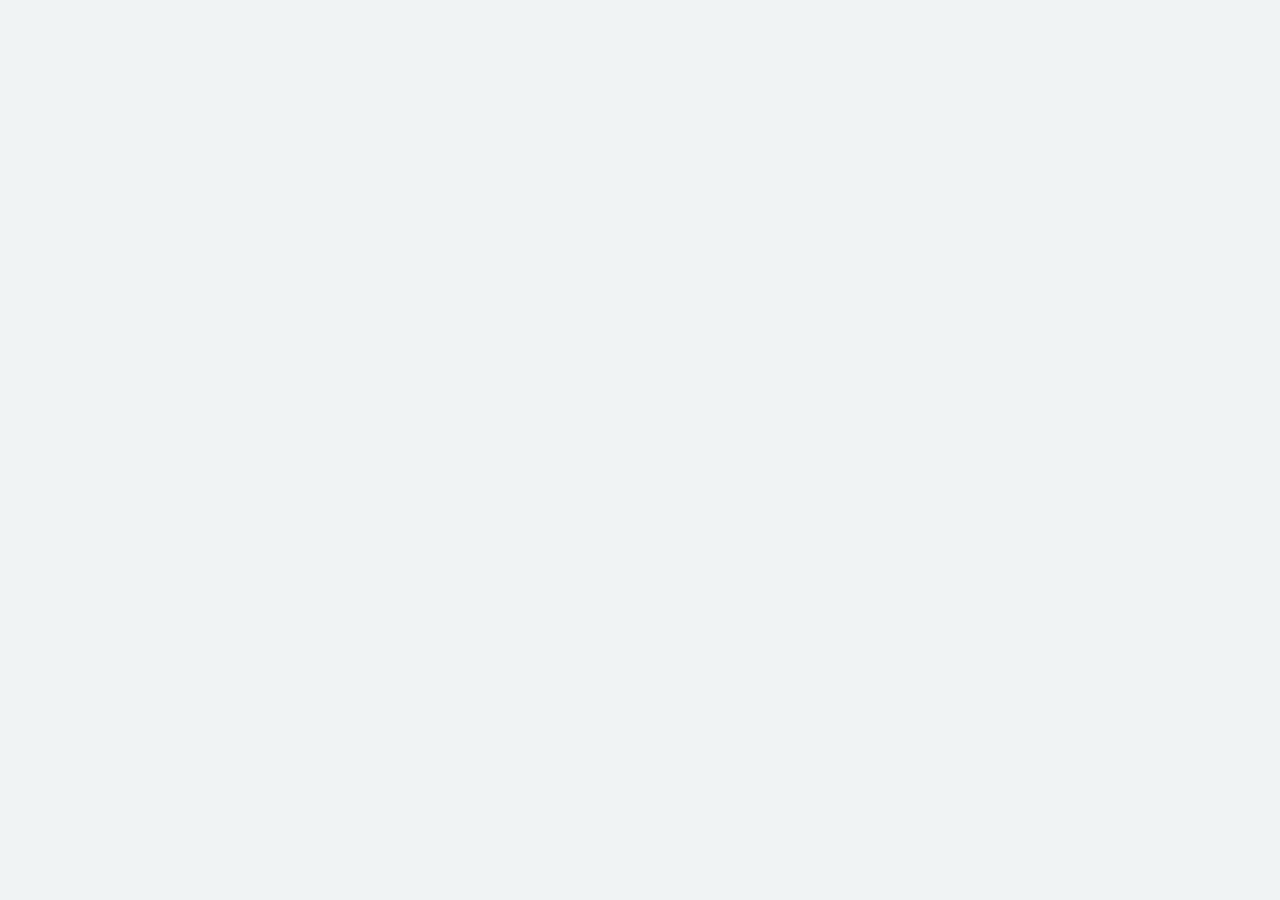
==== commit af29cba0: "Add bower to the project." ====
--- a/src/main/webapp/index.html
+++ b/src/main/webapp/index.html
@@ -1,35 +1,46 @@
-<!DOCTYPE html>
-<html lang="en" data-ng-app="app">
-<head>
-    <meta charset="utf-8">
-    <meta name="renderer" content="wekit|ie-comp|ie-stand">
-    <meta http-equiv="X-UA-Compatible" content="IE=edge">
-    <meta name="viewport" content="width=device-width, initial-scale=1">
-    <title>MyApp | Angular Bootstrap SpringMVC</title>
-    <link rel="stylesheet" href="css/bootstrap.min.css" media="all"/>
-    <link rel="stylesheet" href="css/tm.pagination.css" media="all"/>
-    <link rel="stylesheet" href="css/app.css" type="text/css"/>
-    <link rel="stylesheet" href="css/simple-line-icons.css" type="text/css"/>
-    <link rel="stylesheet" href="css/font-awesome.min.css" type="text/css"/>
-</head>
-<body>
-<div class="app" id="app" ui-view></div>
-
-<!-- router -->
-<script src="js/lib/angular.min.js"></script>
-<script src="js/lib/angular-ui-router.min.js"></script>
-<script src="js/lib/jquery.min.js" type="text/javascript"></script>
-<script src="js/lib/tm.pagination.js" type="text/javascript"></script>
-<script src="js/lib/bootstrap.min.js" type="text/javascript"></script>
-<script src="js/lib/ui-bootstrap-tpls.min.js" type="text/javascript"></script>
-
-
-<!-- Controller for new OA-->
-<script type="text/javascript" src="js/app.js"></script>
-<script type="text/javascript" src="js/controller/appController.js"></script>
-<script type="text/javascript" src="js/controller/configurationController.js"></script>
-<script type="text/javascript" src="js/controller/loginController.js"></script>
-</body>
-
-
+<!DOCTYPE html>
+<html lang="en" data-ng-app="app">
+<head>
+    <meta charset="utf-8">
+    <meta name="renderer" content="wekit|ie-comp|ie-stand">
+    <meta http-equiv="X-UA-Compatible" content="IE=edge">
+    <meta name="viewport" content="width=device-width, initial-scale=1">
+    <title>MyApp | Angular Bootstrap SpringMVC</title>
+    <link rel="stylesheet" href="css/bootstrap.min.css" media="all"/>
+    <link rel="stylesheet" href="css/tm.pagination.css" media="all"/>
+    <link rel="stylesheet" href="css/app.css" type="text/css"/>
+    <link rel="stylesheet" href="css/simple-line-icons.css" type="text/css"/>
+    <link rel="stylesheet" href="css/font-awesome.min.css" type="text/css"/>
+</head>
+<body>
+<div class="app" id="app" ui-view></div>
+
+<!-- router -->
+<!-- <script src="js/lib/angular.min.js"></script> -->
+<script src="bower_components/angular/angular.min.js"></script>
+
+<!-- <script src="js/lib/angular-ui-router.min.js"></script> -->
+<script src="bower_components/angular-ui-router/release/angular-ui-router.min.js"></script>
+
+<!-- <script src="js/lib/jquery.min.js" type="text/javascript"></script> -->
+<script src="bower_components/jquery/dist/jquery.min.js" type="text/javascript"></script>
+
+<!-- <script src="js/lib/bootstrap.min.js" type="text/javascript"></script> -->
+<script src="bower_components/bootstrap/dist/js/bootstrap.min.js" type="text/javascript"></script>
+
+<script src="js/lib/tm.pagination.js" type="text/javascript"></script>
+<script src="js/lib/ui-bootstrap-tpls.min.js" type="text/javascript"></script>
+
+<!-- <script src="/bower_components/angular/angular.js"></script> -->
+
+
+<!-- Controller for new OA-->
+<script type="text/javascript" src="js/app.js"></script>
+<script type="text/javascript" src="js/controller/appController.js"></script>
+<script type="text/javascript" src="js/controller/signinController.js"></script>
+<script type="text/javascript" src="js/controller/signupController.js"></script>
+<script type="text/javascript" src="js/controller/configurationController.js"></script>
+</body>
+
+
 </html>